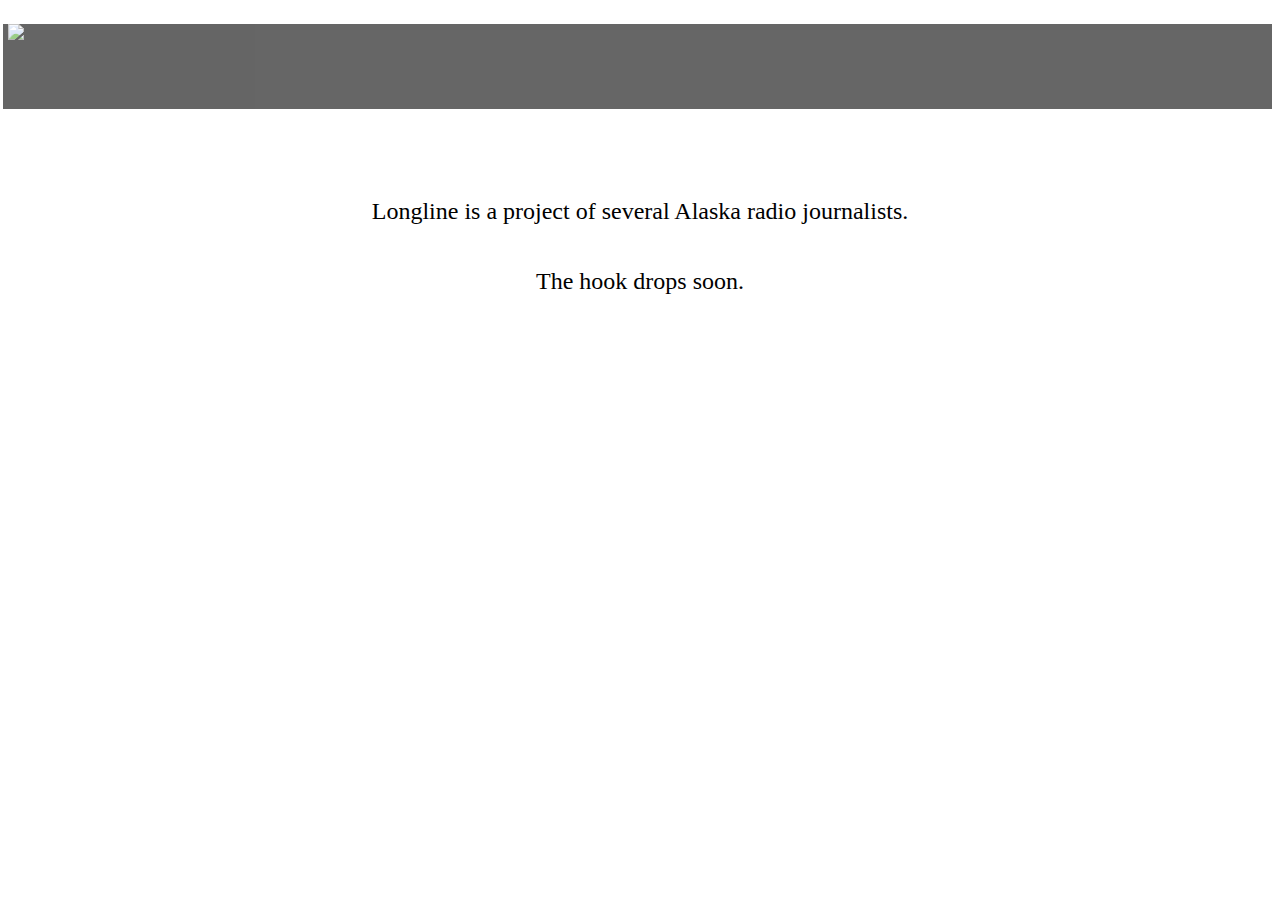
==== index.html @ d4c96df1 "added graphic and style.css" ====
<!doctype html>

<html lang="en">
<head>
  <meta charset="utf-8">

  <title>Longline</title>
  <meta name="description" content="Longline Podcast">
  <meta name="author" content="">


  <!--[if lt IE 9]>
    <script src="https://cdnjs.cloudflare.com/ajax/libs/html5shiv/3.7.3/html5shiv.js"></script>
  <![endif]-->

  <link rel="stylesheet" href="css/style.css">

</head>

<body>

<div id="top"><img class="longline" src="https://dl.dropboxusercontent.com/u/53945410/Small_crimson_black_down_adjust.png">
</div>


	<p class="normal", style="text-align:center; padding-top:100px"><br><br>
		Longline is a project of several Alaska radio journalists. <br><br>
		The hook drops soon.
	</p>
</body>
</html>
---- css/style.css ----
a:hover {
    color: red;
    text-decoration: underline;
}

a {
  color: #000000;
  text-decoration: none;
  
}

#top {
  background-color: #000000;
  padding: 0px 0px 5px 5px;
  opacity: .6;
  float:right;
  width: 100%;
}

.longline {
  max-width: 100%;
  height: 80px;
  margin:auto;
  display:block;
}

#title-area {
  max-width:100%;
}

#title-image {
  max-width: 100%;
  margin-top: -400px;
}

.head {
  font-family: 'Alfa Slab One', sans-serif;
  color: #000000;
  font-size: 8em;
  font-weight: 500;
  text-align: right;
  padding: 80px 10px 0px 80px;
  position: absolute;
  max-width: 100%;
}

#play{
 
   font-family: "Crimson Text", serif;
  max-width: 55%;
  font-weight: 600;
  font-size: 16px;
  text-align: right;
  margin:auto;
}
.normal {
  font-family: "Crimson Text", serif;
  max-width: 55%;
  font-size: 24px;
  text-align: left;
  line-height: 35px;
  margin-left: auto;
    margin-right: auto;
}


#title-center {
  font-family: 'Martel', sans-serif;
  color: #484848;
  font-size: 30px;
  text-align: left;
  padding: 0px 300px 0px 300px;
}

#headtrans {
  font-family: 'Martel', sans-serif;
  color: #484848;
  font-size: 99px;
  text-align: left;
  padding: 0px 400px 0px 0px;
}

.datimg {
  display: block;
  margin: auto;
  width: 100%;
}

div.quote {
  padding: 20px 100px 20px 100px;
  background-color: #000000;
  text-align: center;
}

.pull {
  font-family: 'Martel', sans-serif;
  font-size: 59px;
  text-align: left;
  padding: 0px 0px 0px 0px;
}

#pull-dark {
  color: #FFFFFF;
}

;
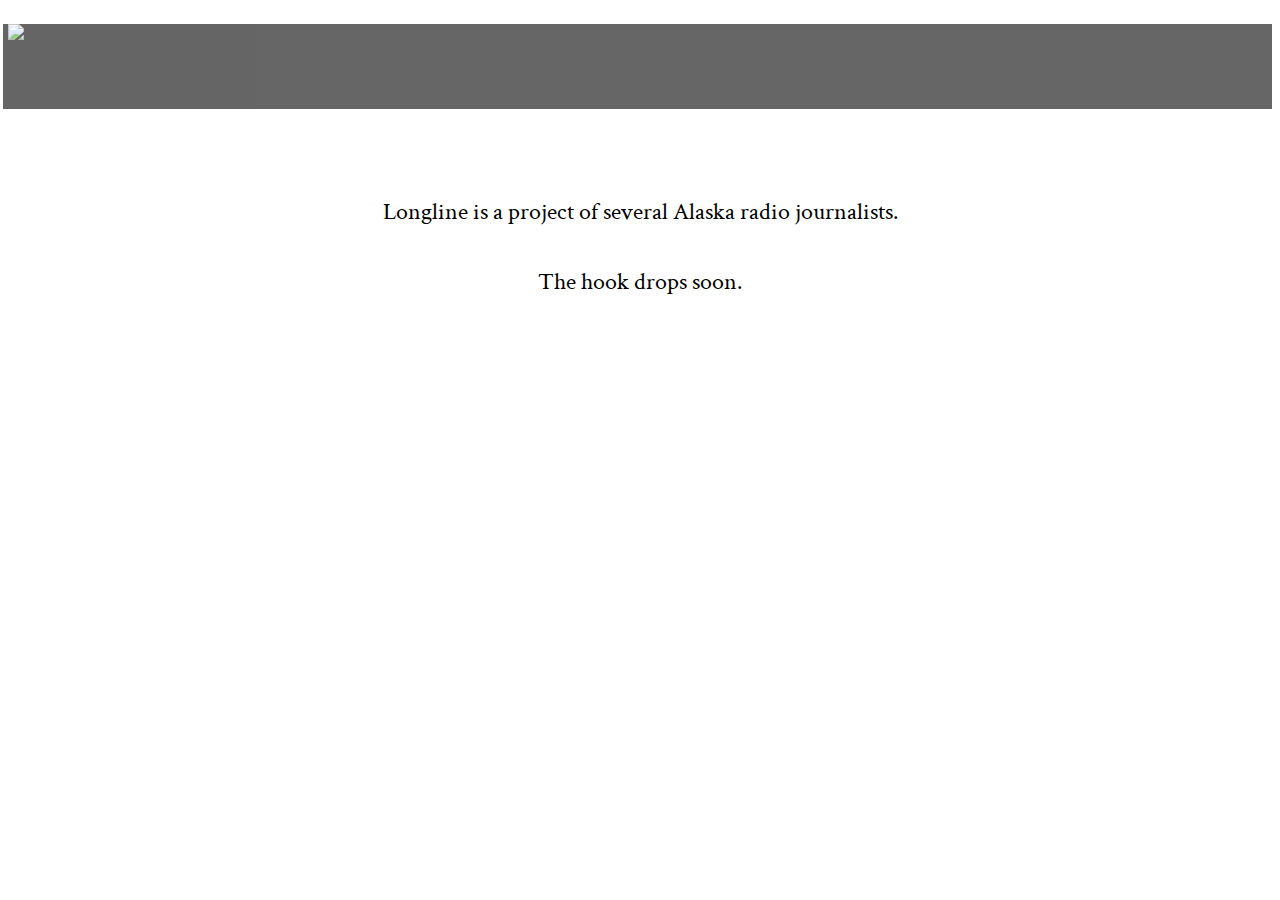
==== commit 1c6564cc: "added google font style links" ====
--- a/index.html
+++ b/index.html
@@ -14,7 +14,9 @@
   <![endif]-->
 
   <link rel="stylesheet" href="css/style.css">
-
+  <link rel='stylesheet prefetch' href='https://fonts.googleapis.com/css?family=Crimson+Text|Suez+One"rel="stylesheet'>
+<link rel='stylesheet prefetch' href='https://fonts.googleapis.com/css?family=Martel:900'>
+<link rel='stylesheet prefetch' href='https://fonts.googleapis.com/css?family=Alfa+Slab+One'>
 </head>
 
 <body>
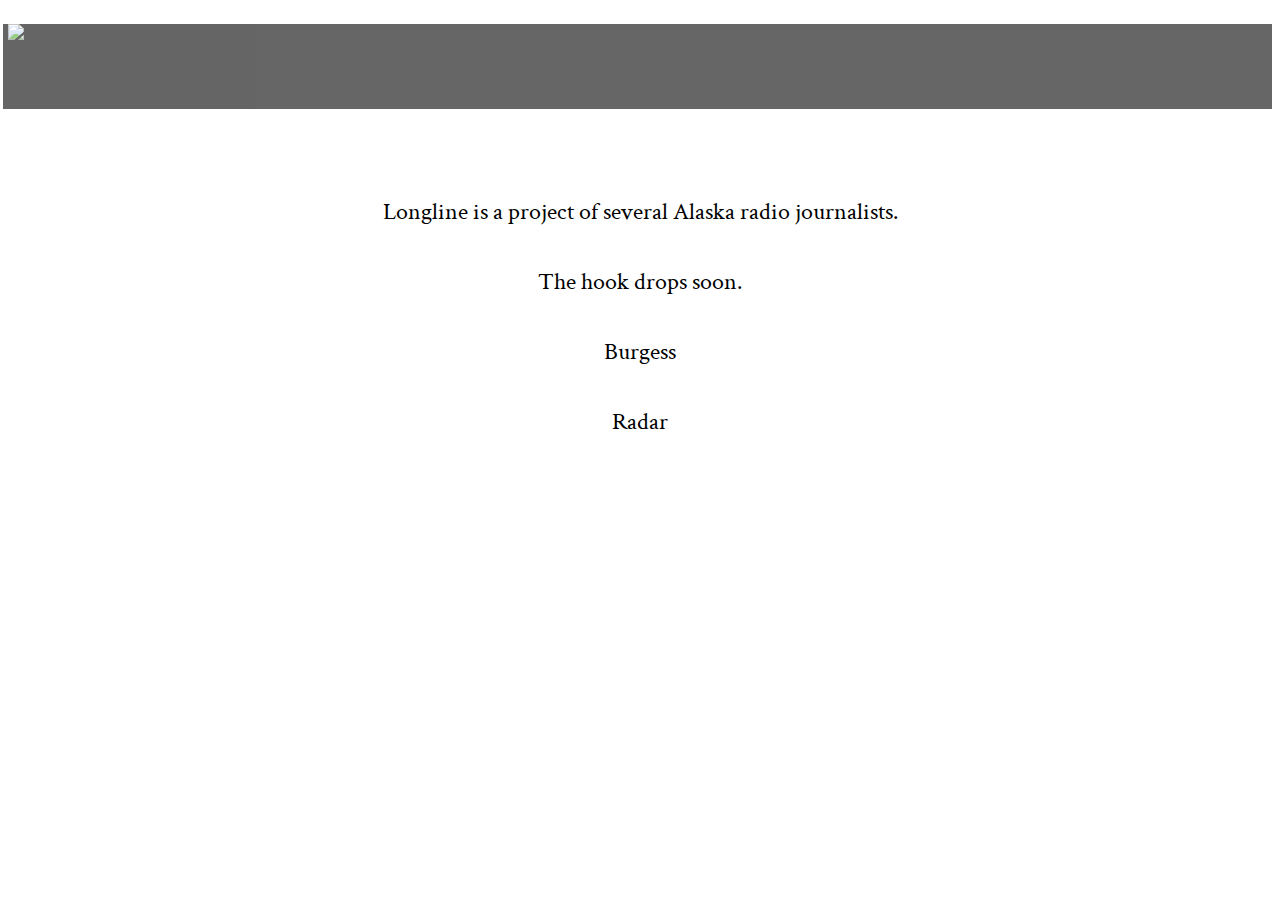
==== commit 4c646079: "updated links to folders" ====
--- a/index.html
+++ b/index.html
@@ -27,7 +27,8 @@
 
 	<p class="normal", style="text-align:center; padding-top:100px"><br><br>
 		Longline is a project of several Alaska radio journalists. <br><br>
-		The hook drops soon.
+		The hook drops soon. <br> <br><a href=/burgess/index.html>Burgess</a> <br><br>
+    <a href="/radar/index.html">Radar</a>
 	</p>
 </body>
 </html>--- a/css/style.css
+++ b/css/style.css
@@ -56,7 +56,7 @@
 .normal {
   font-family: "Crimson Text", serif;
   max-width: 55%;
-  font-size: 24px;
+  font-size: 150%;
   text-align: left;
   line-height: 35px;
   margin-left: auto;
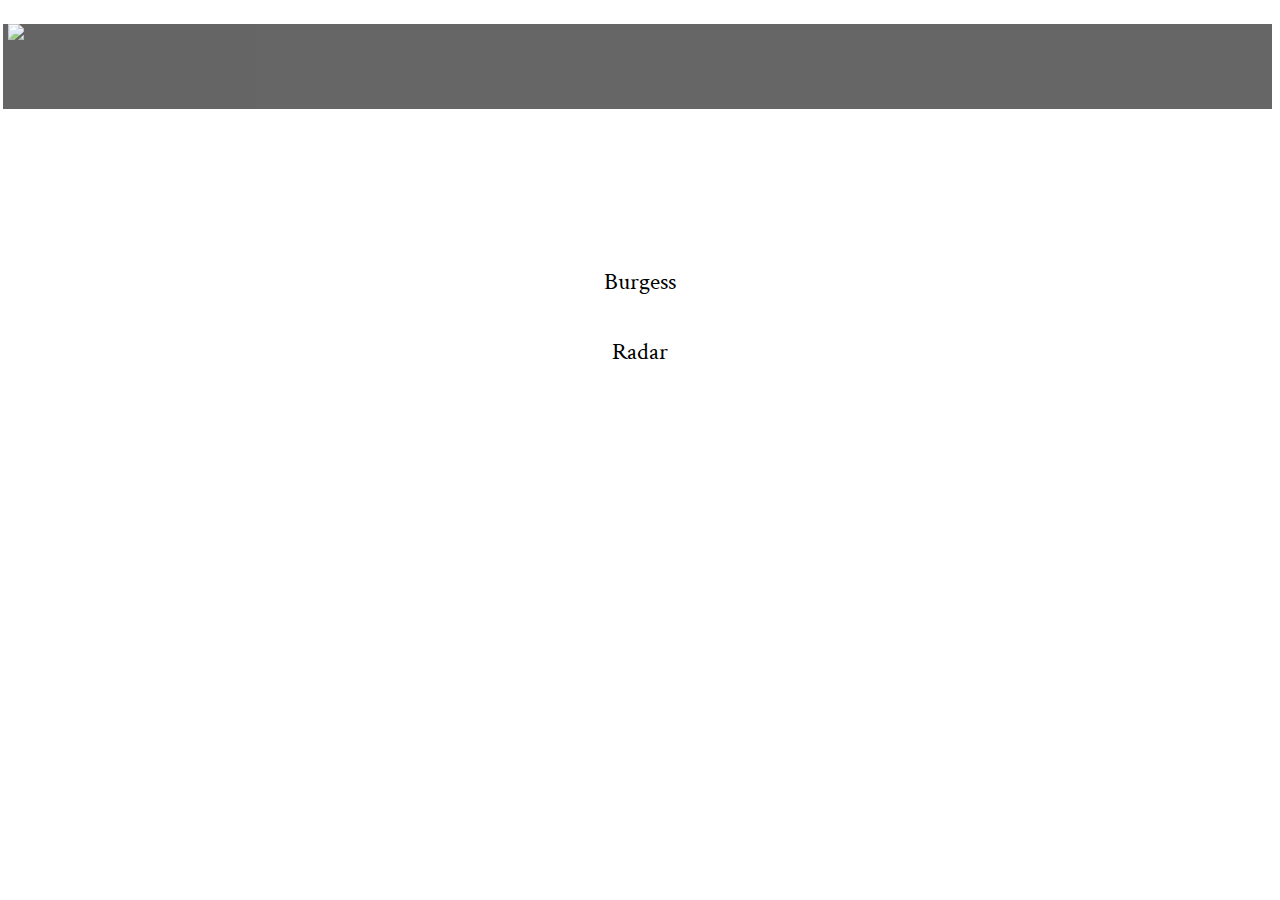
==== commit a6b42dad: "updated" ====
--- a/index.html
+++ b/index.html
@@ -26,8 +26,7 @@
 
 
 	<p class="normal", style="text-align:center; padding-top:100px"><br><br>
-		Longline is a project of several Alaska radio journalists. <br><br>
-		The hook drops soon. <br> <br><a href=/burgess/index.html>Burgess</a> <br><br>
+	 <br> <br><a href=/burgess/index.html>Burgess</a> <br><br>
     <a href="/radar/index.html">Radar</a>
 	</p>
 </body>
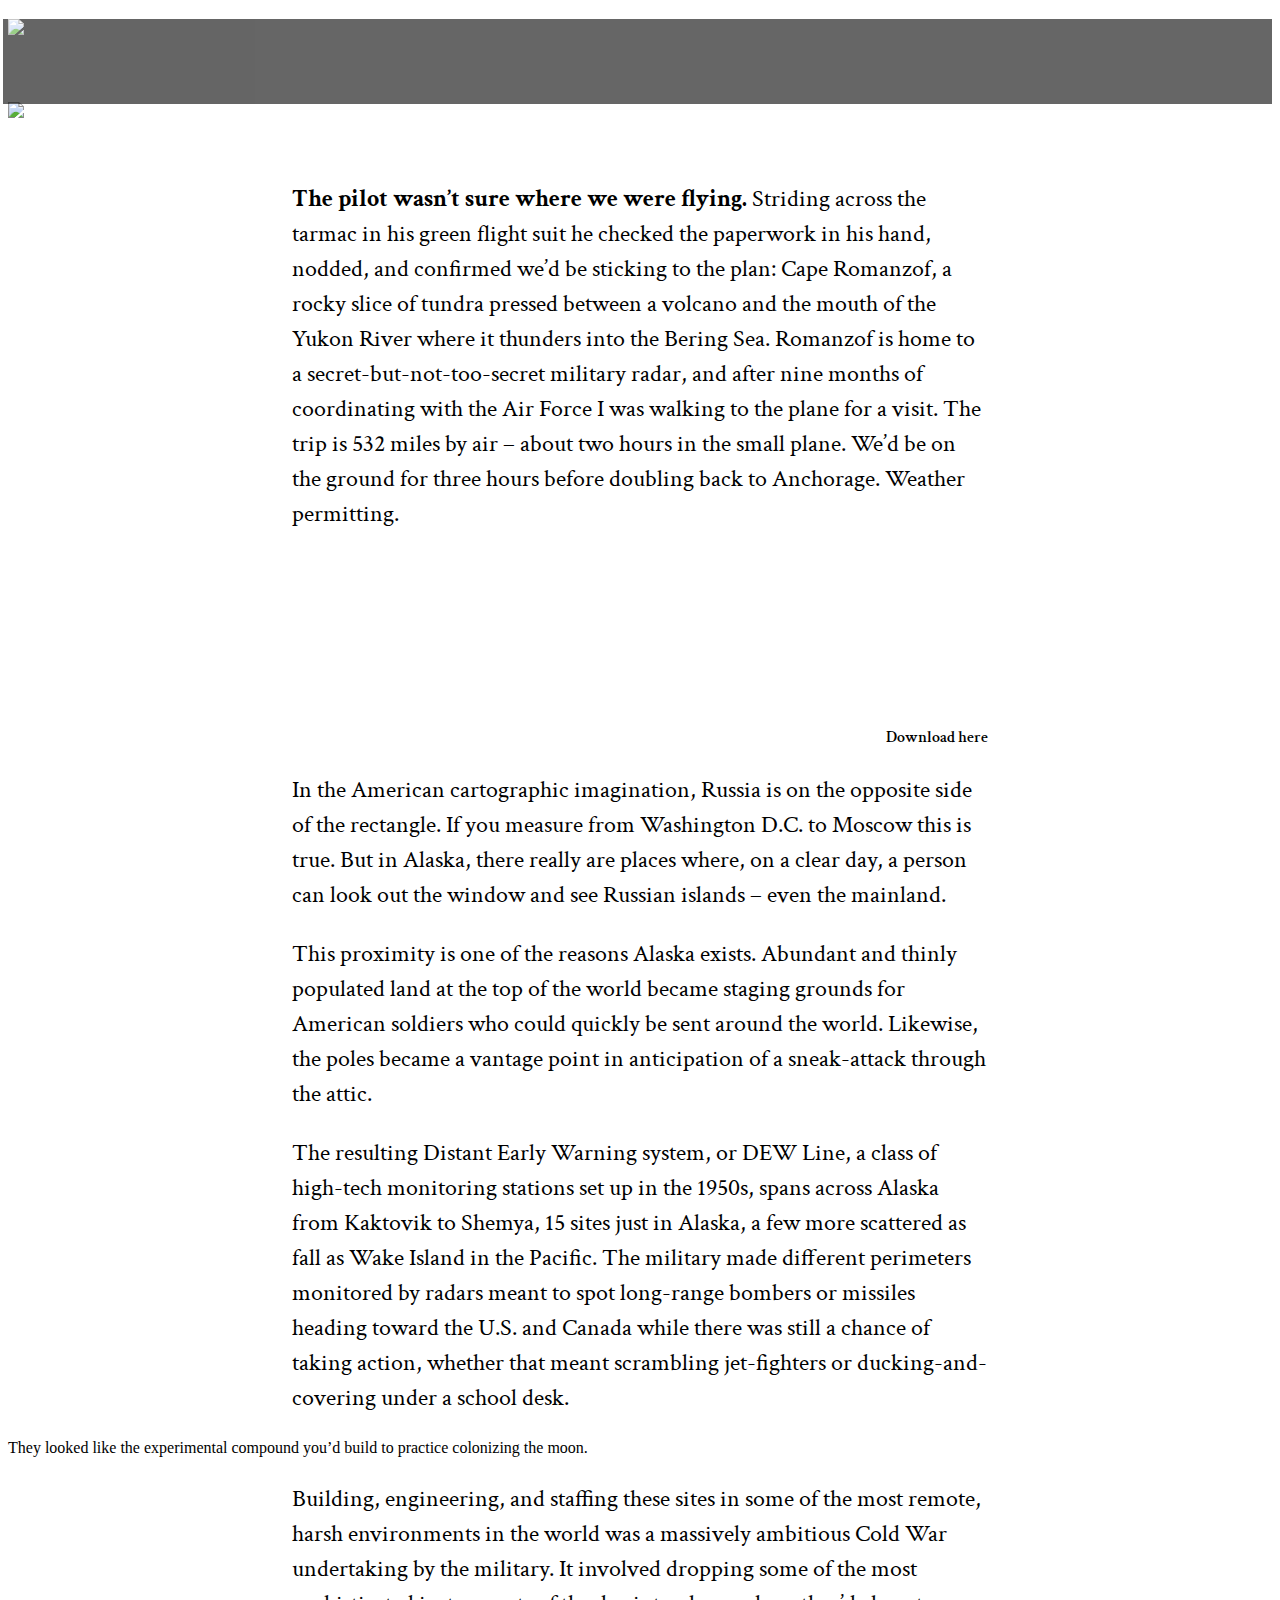
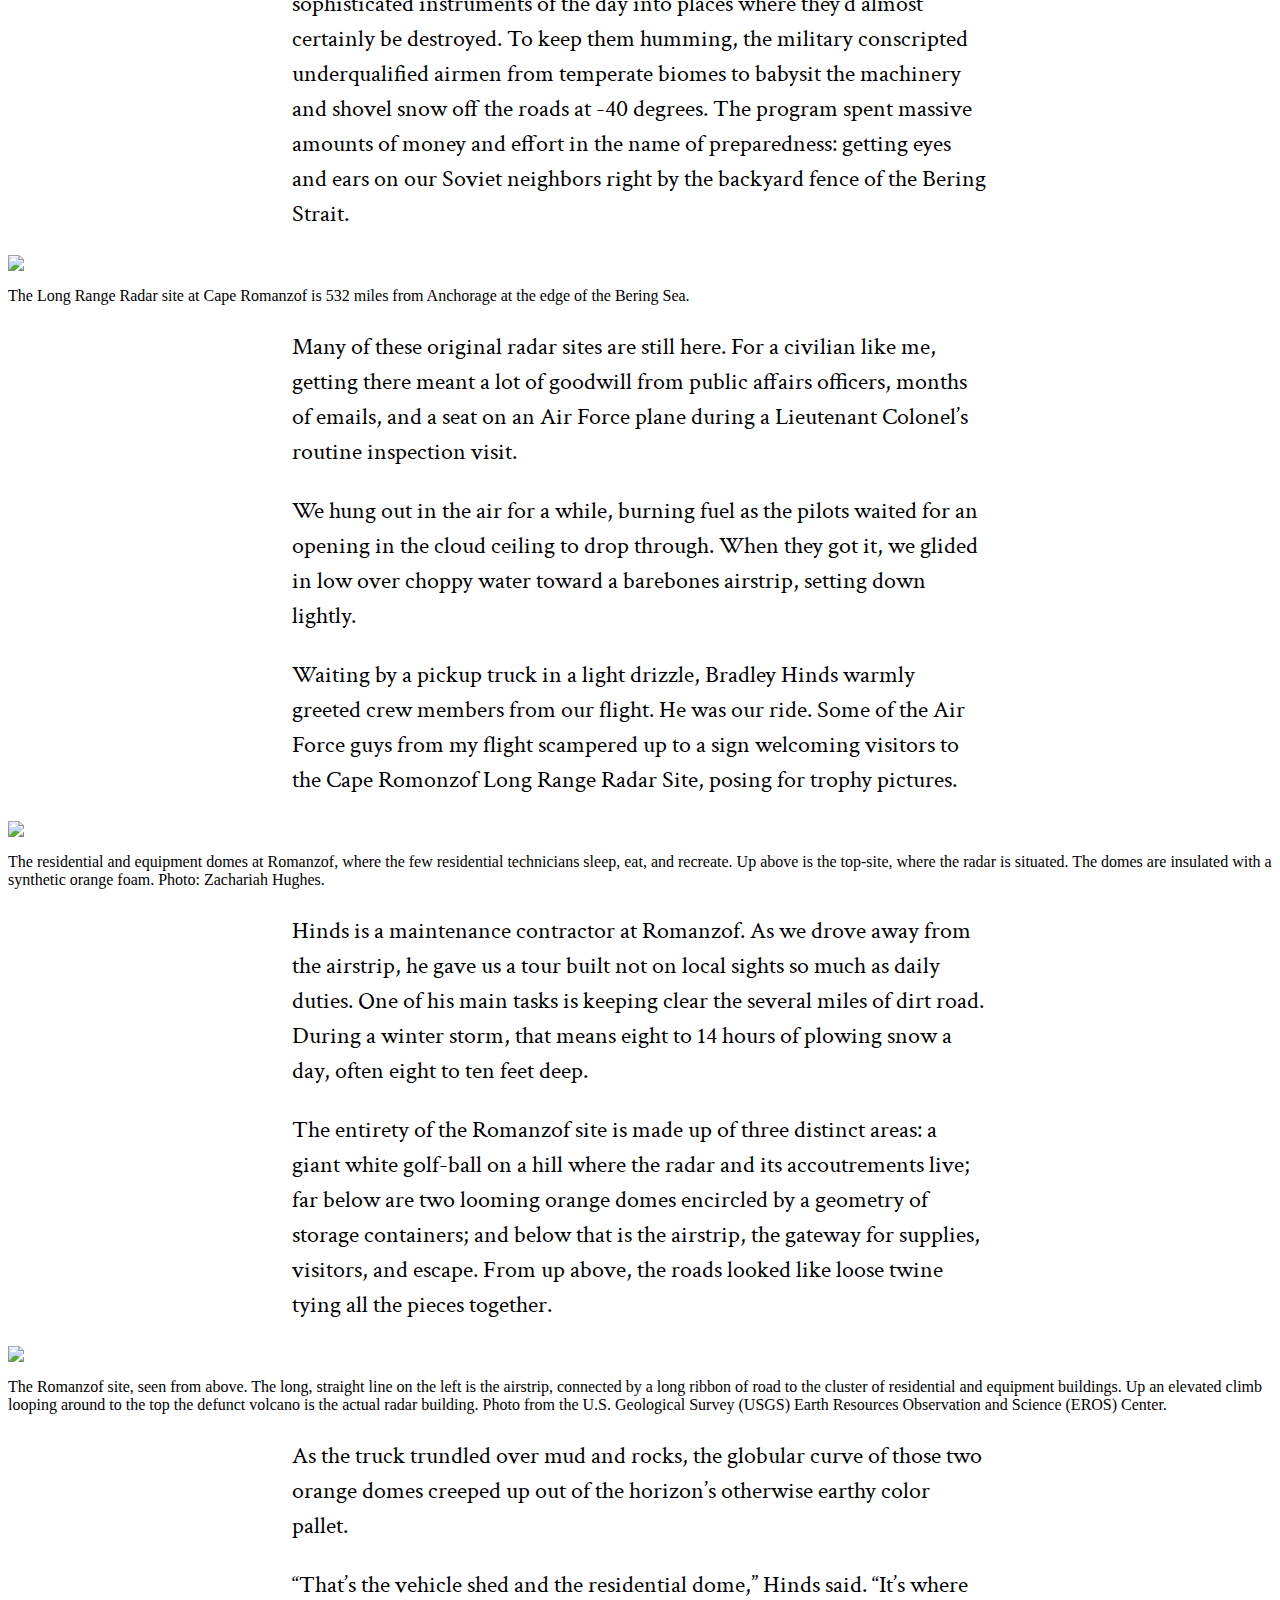
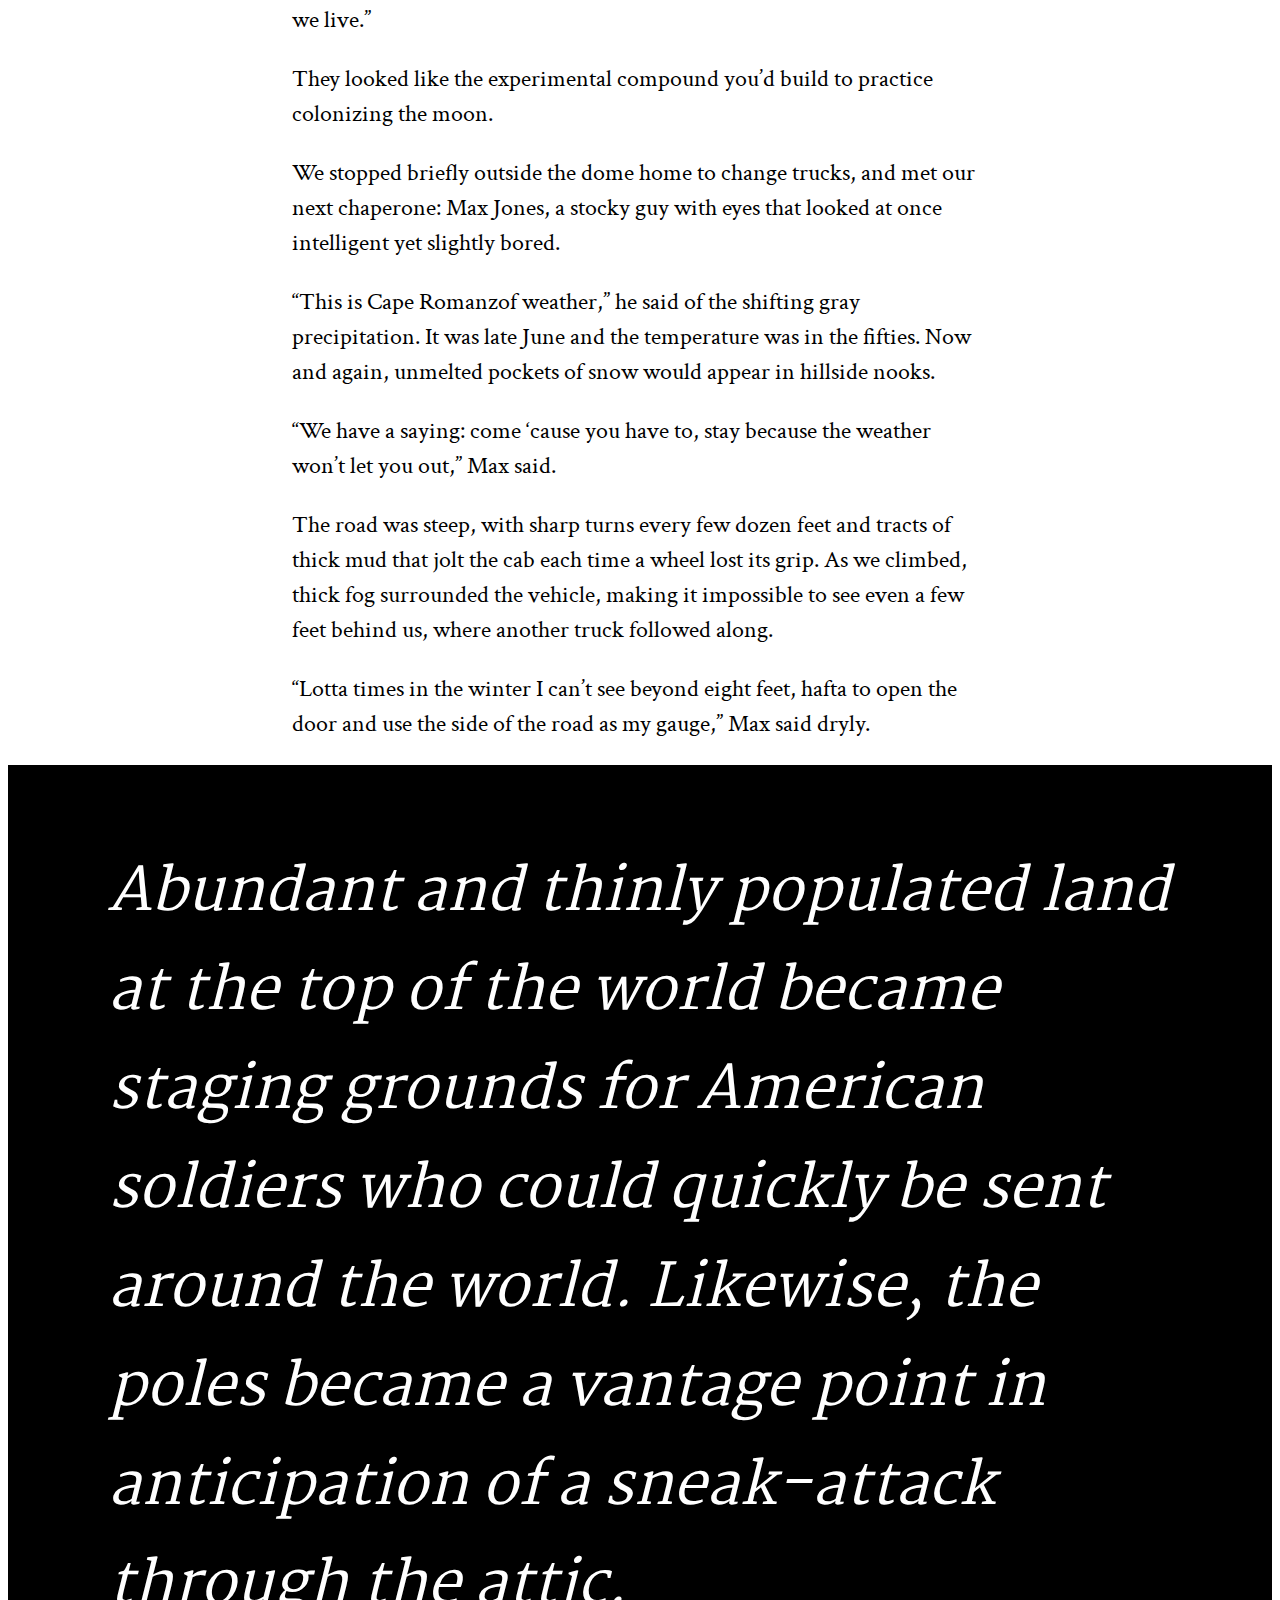
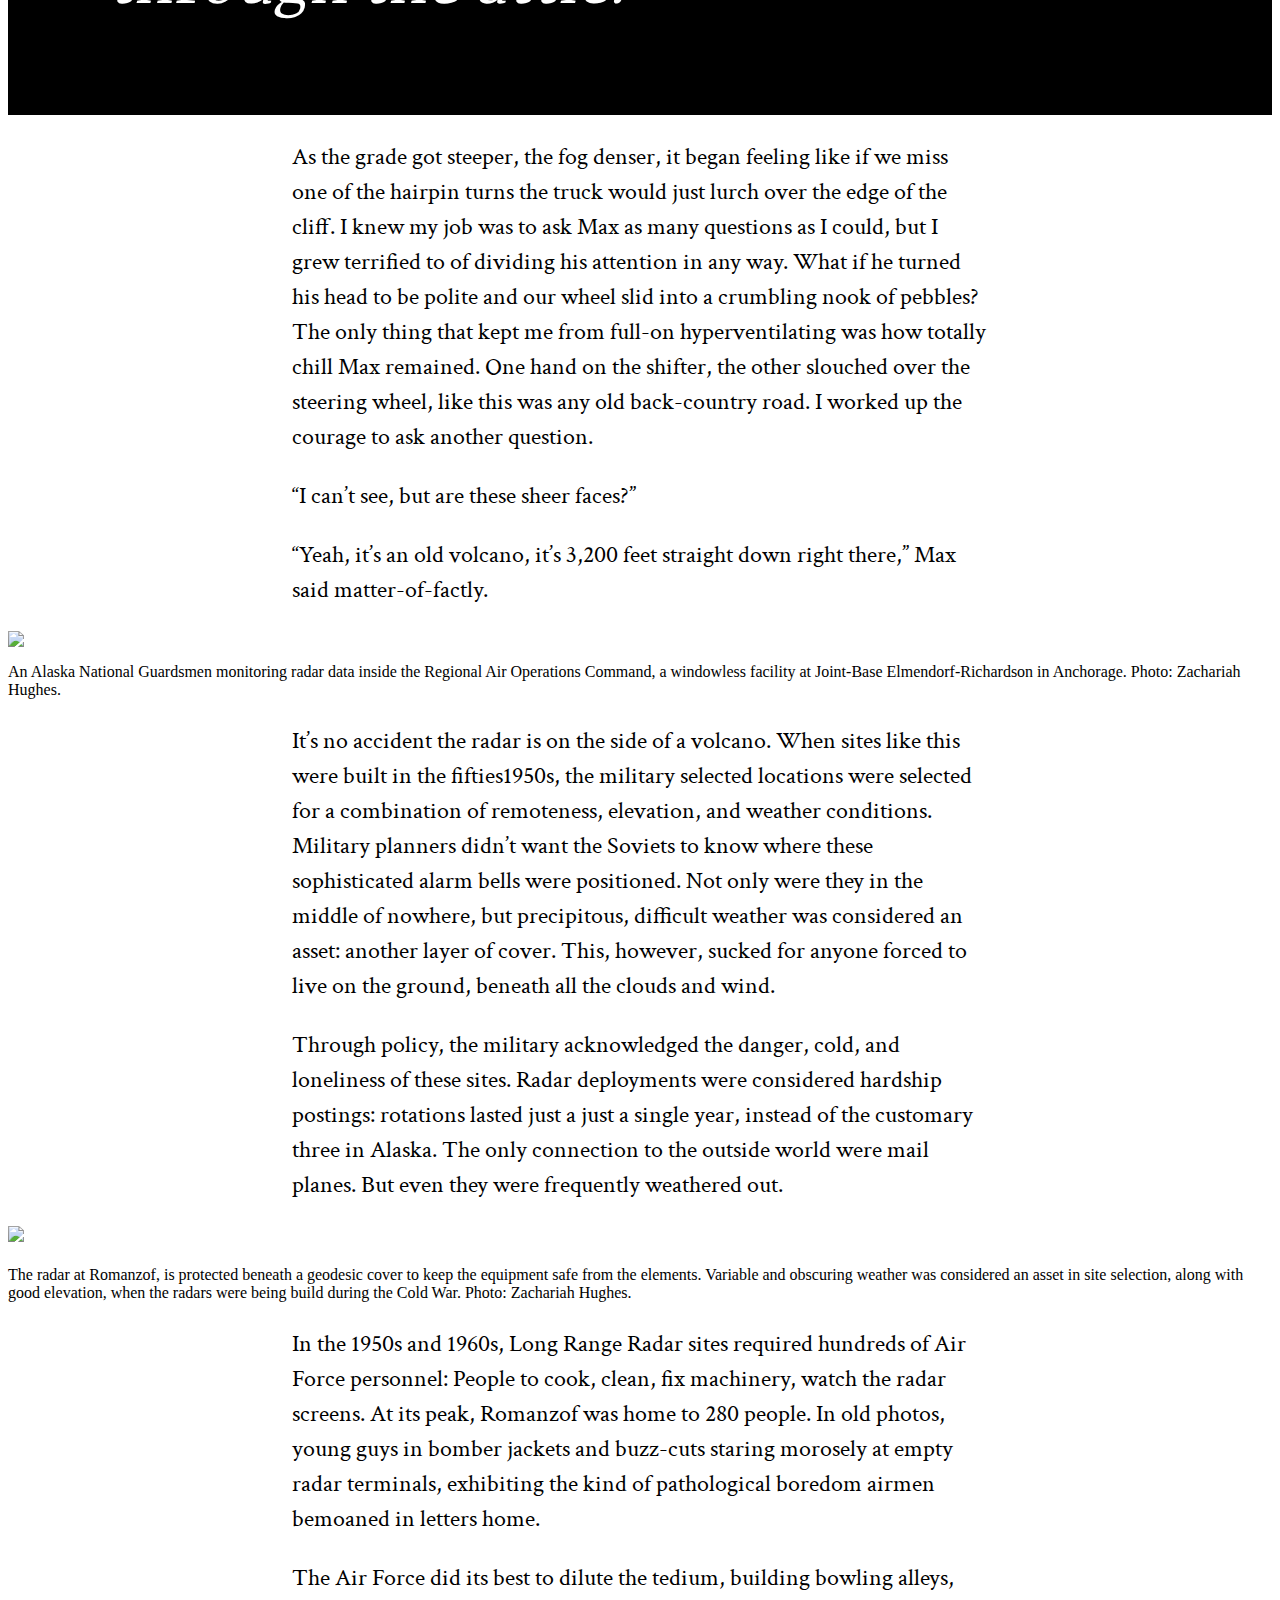
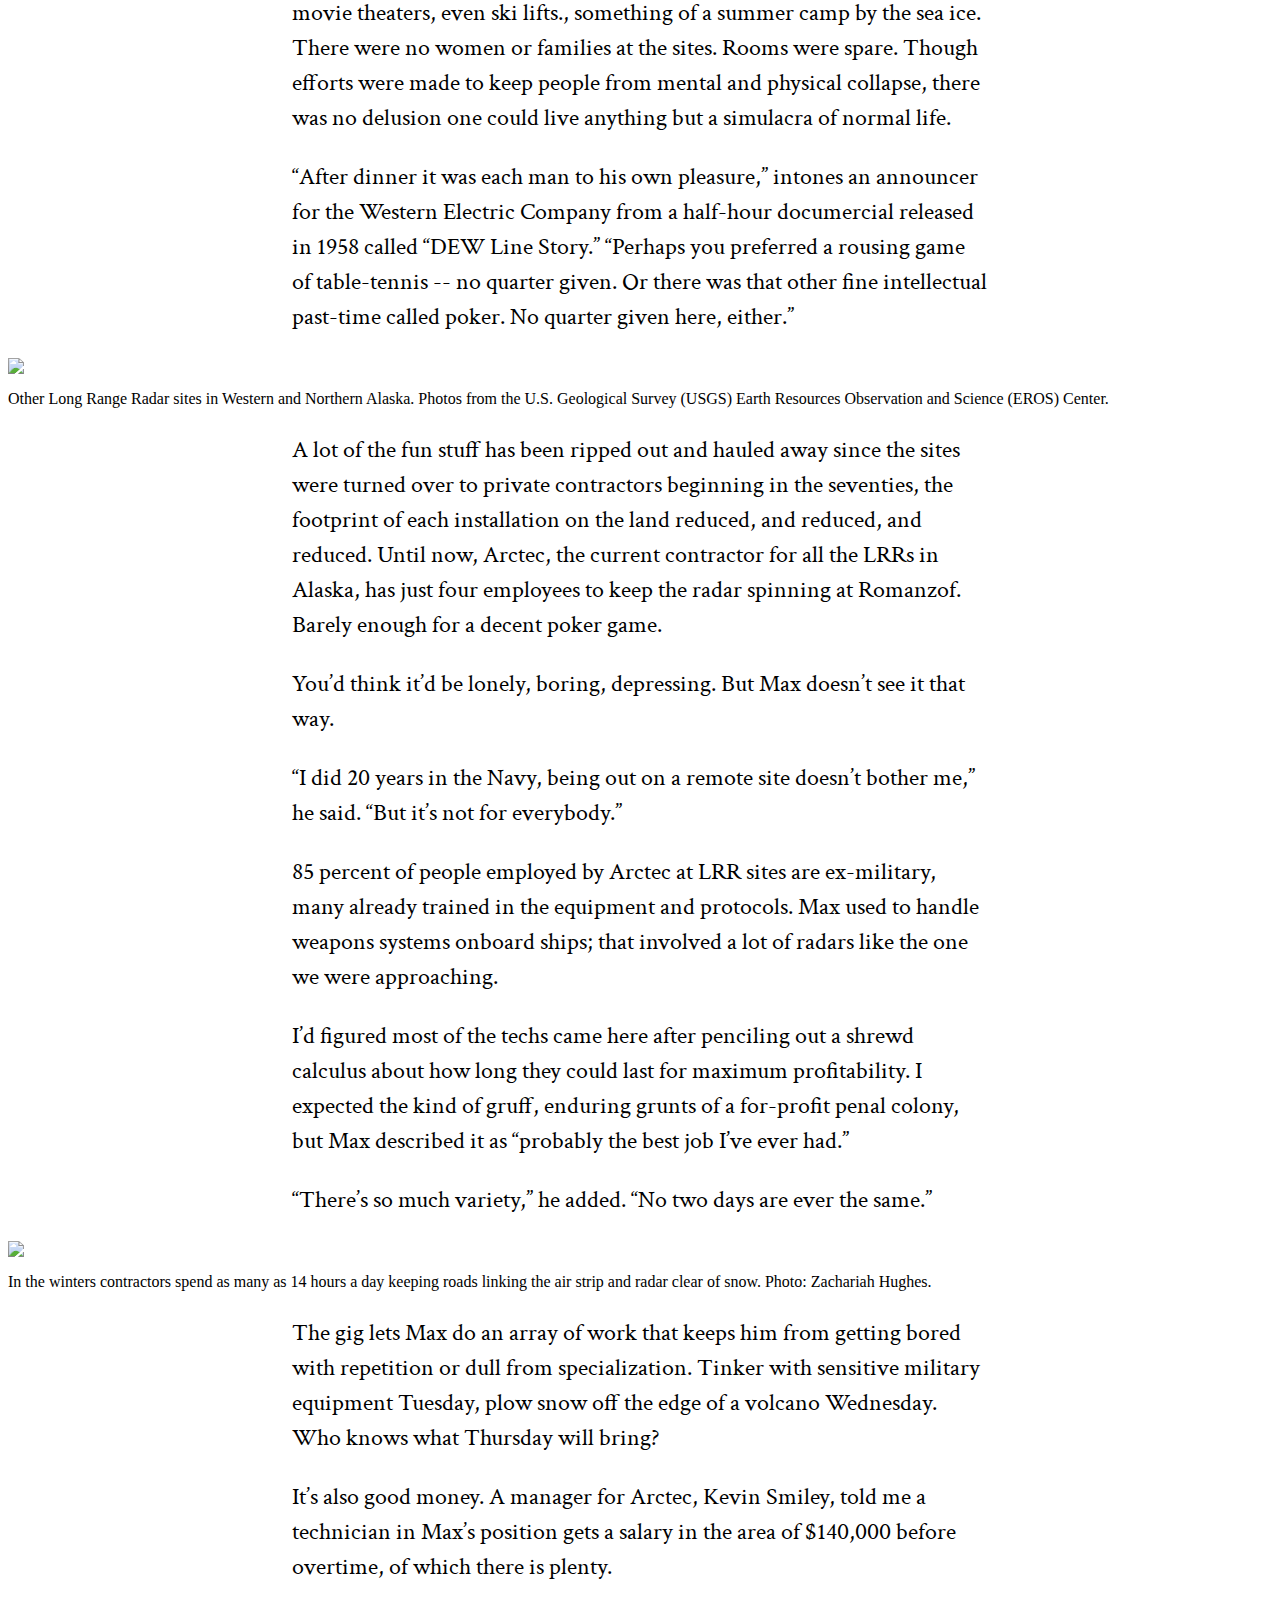
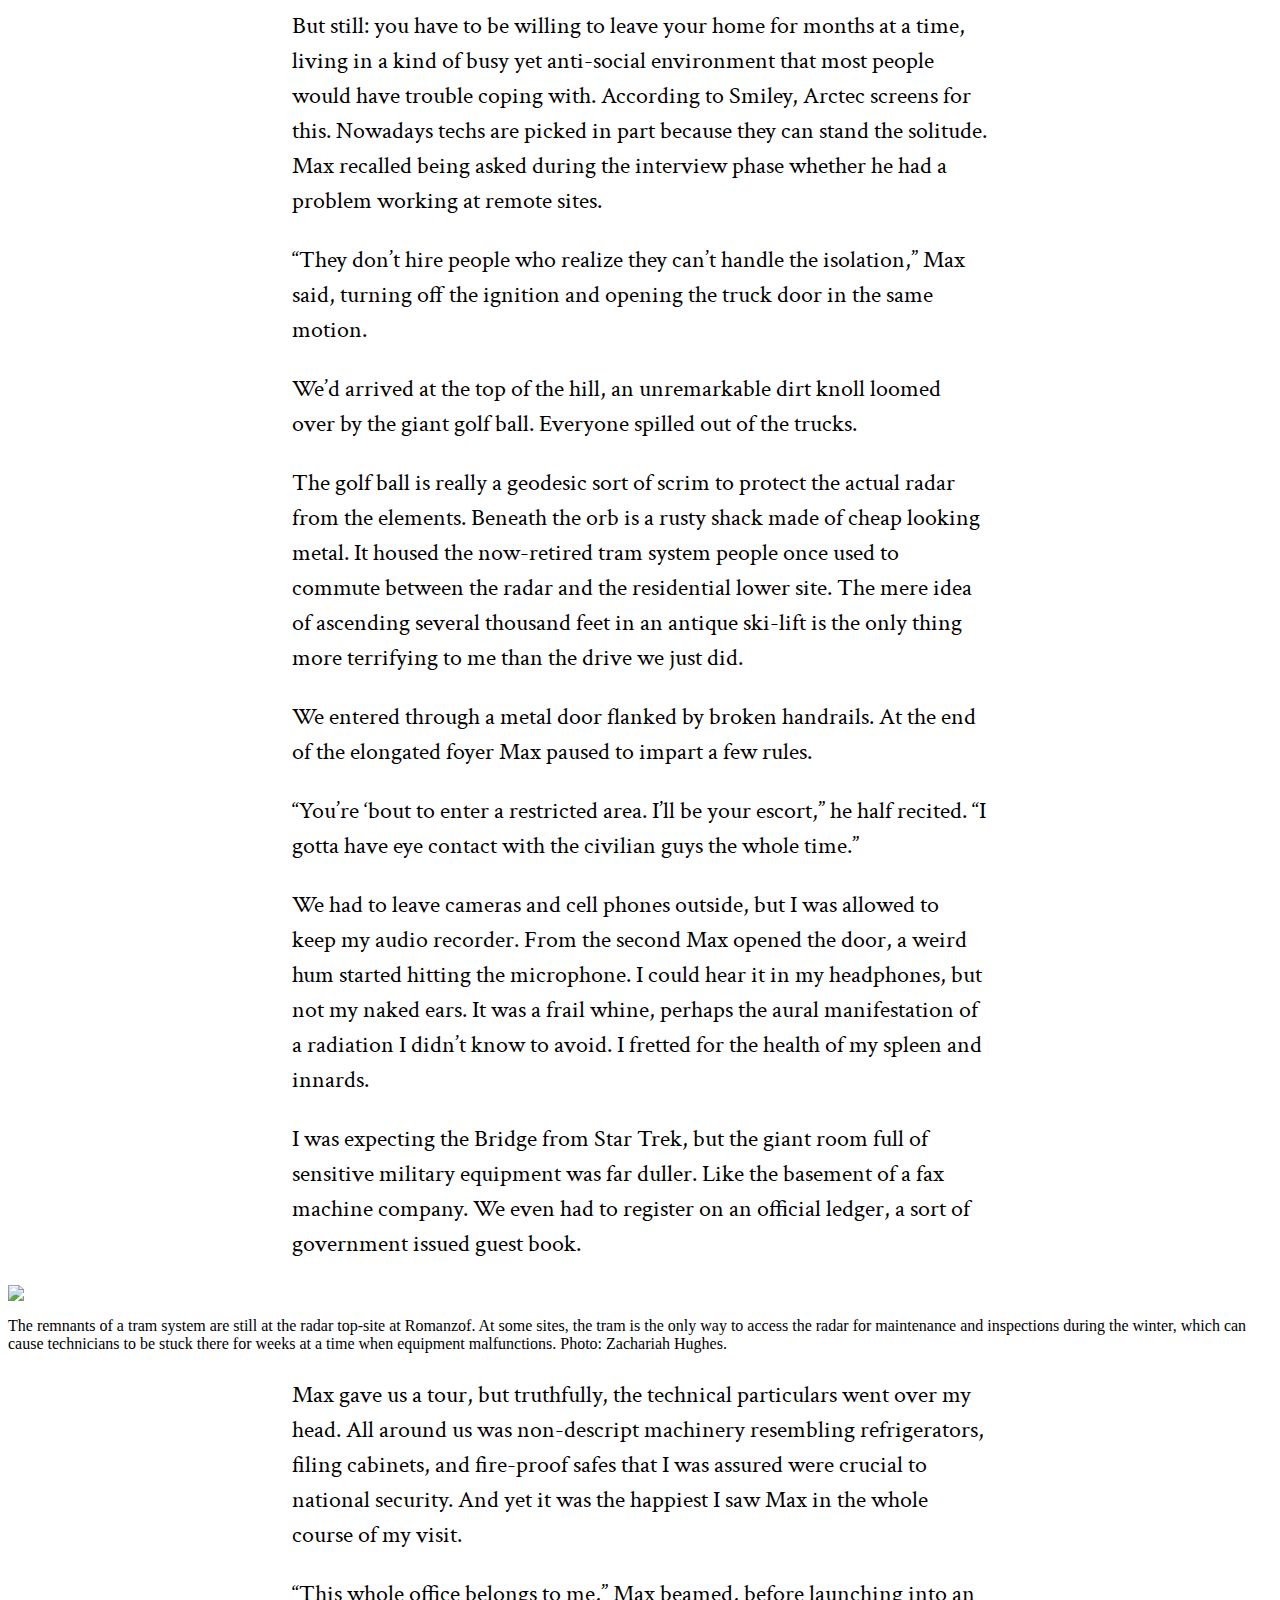
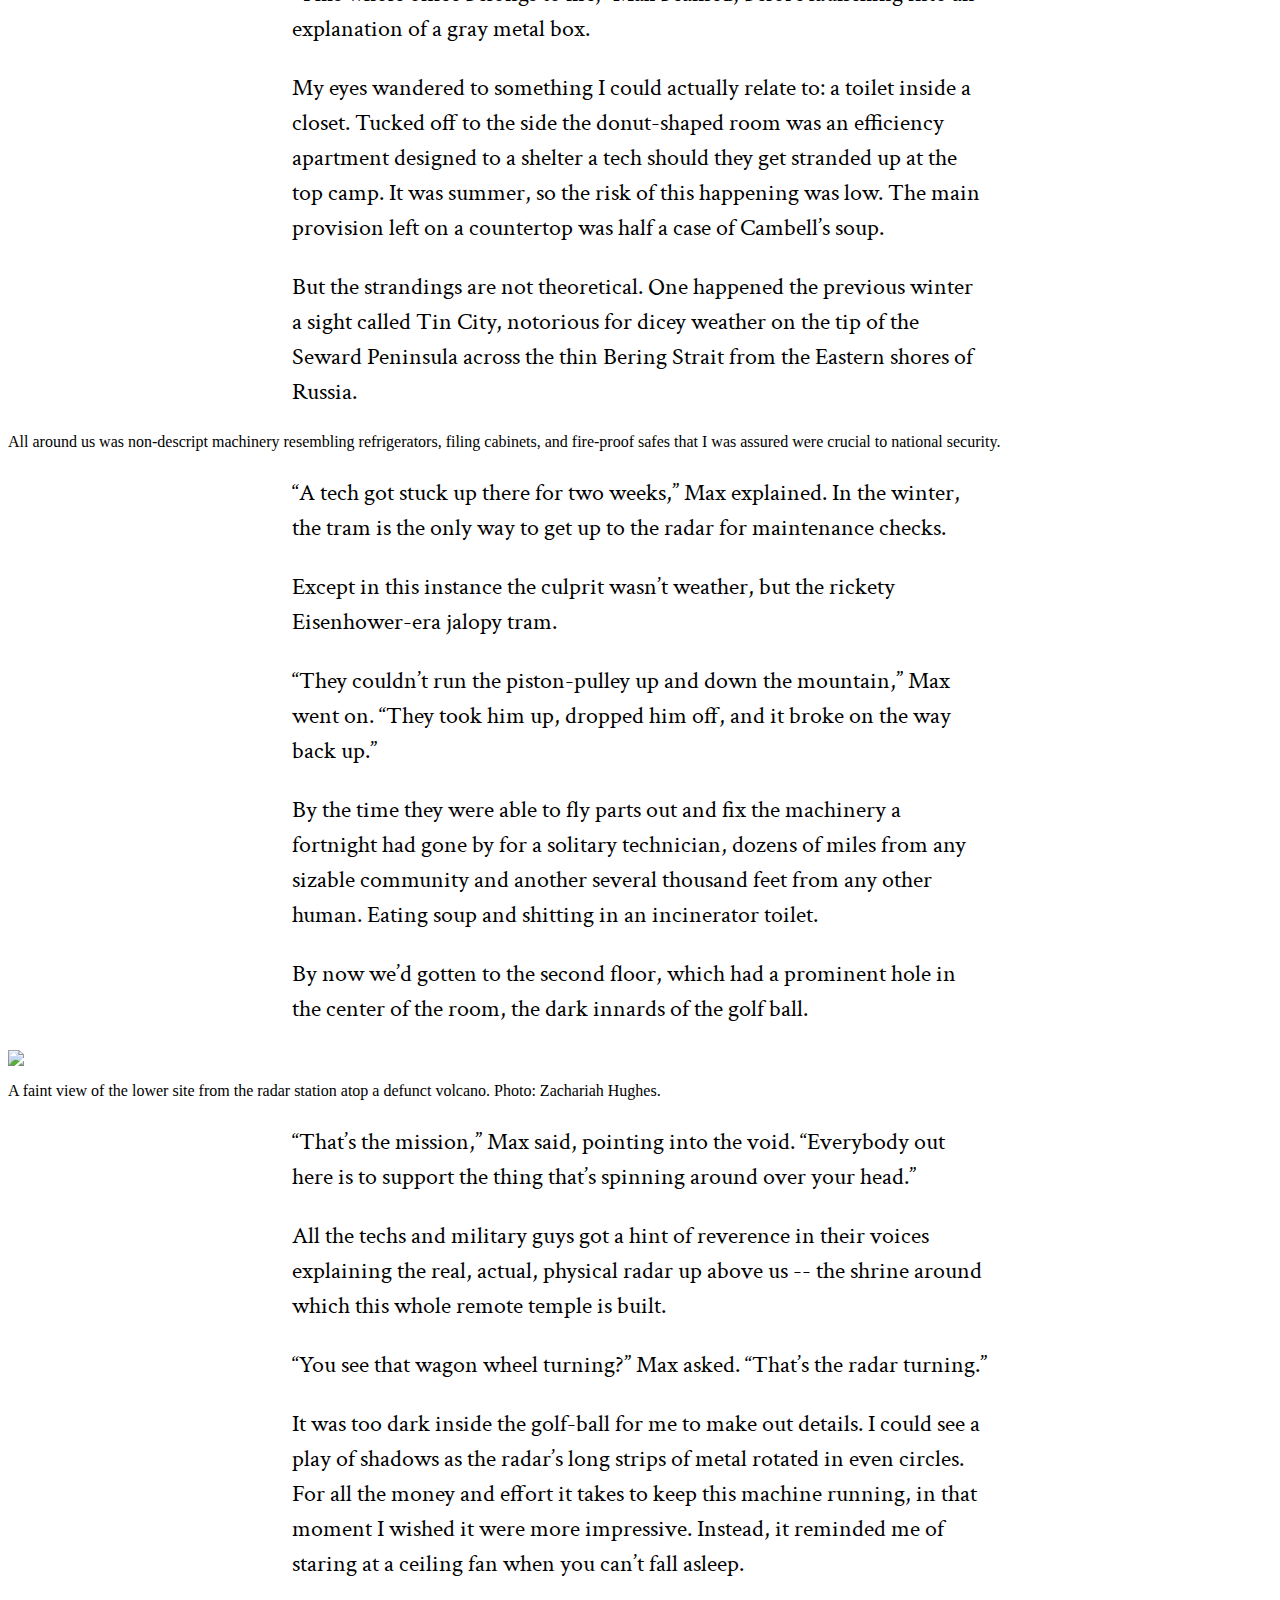
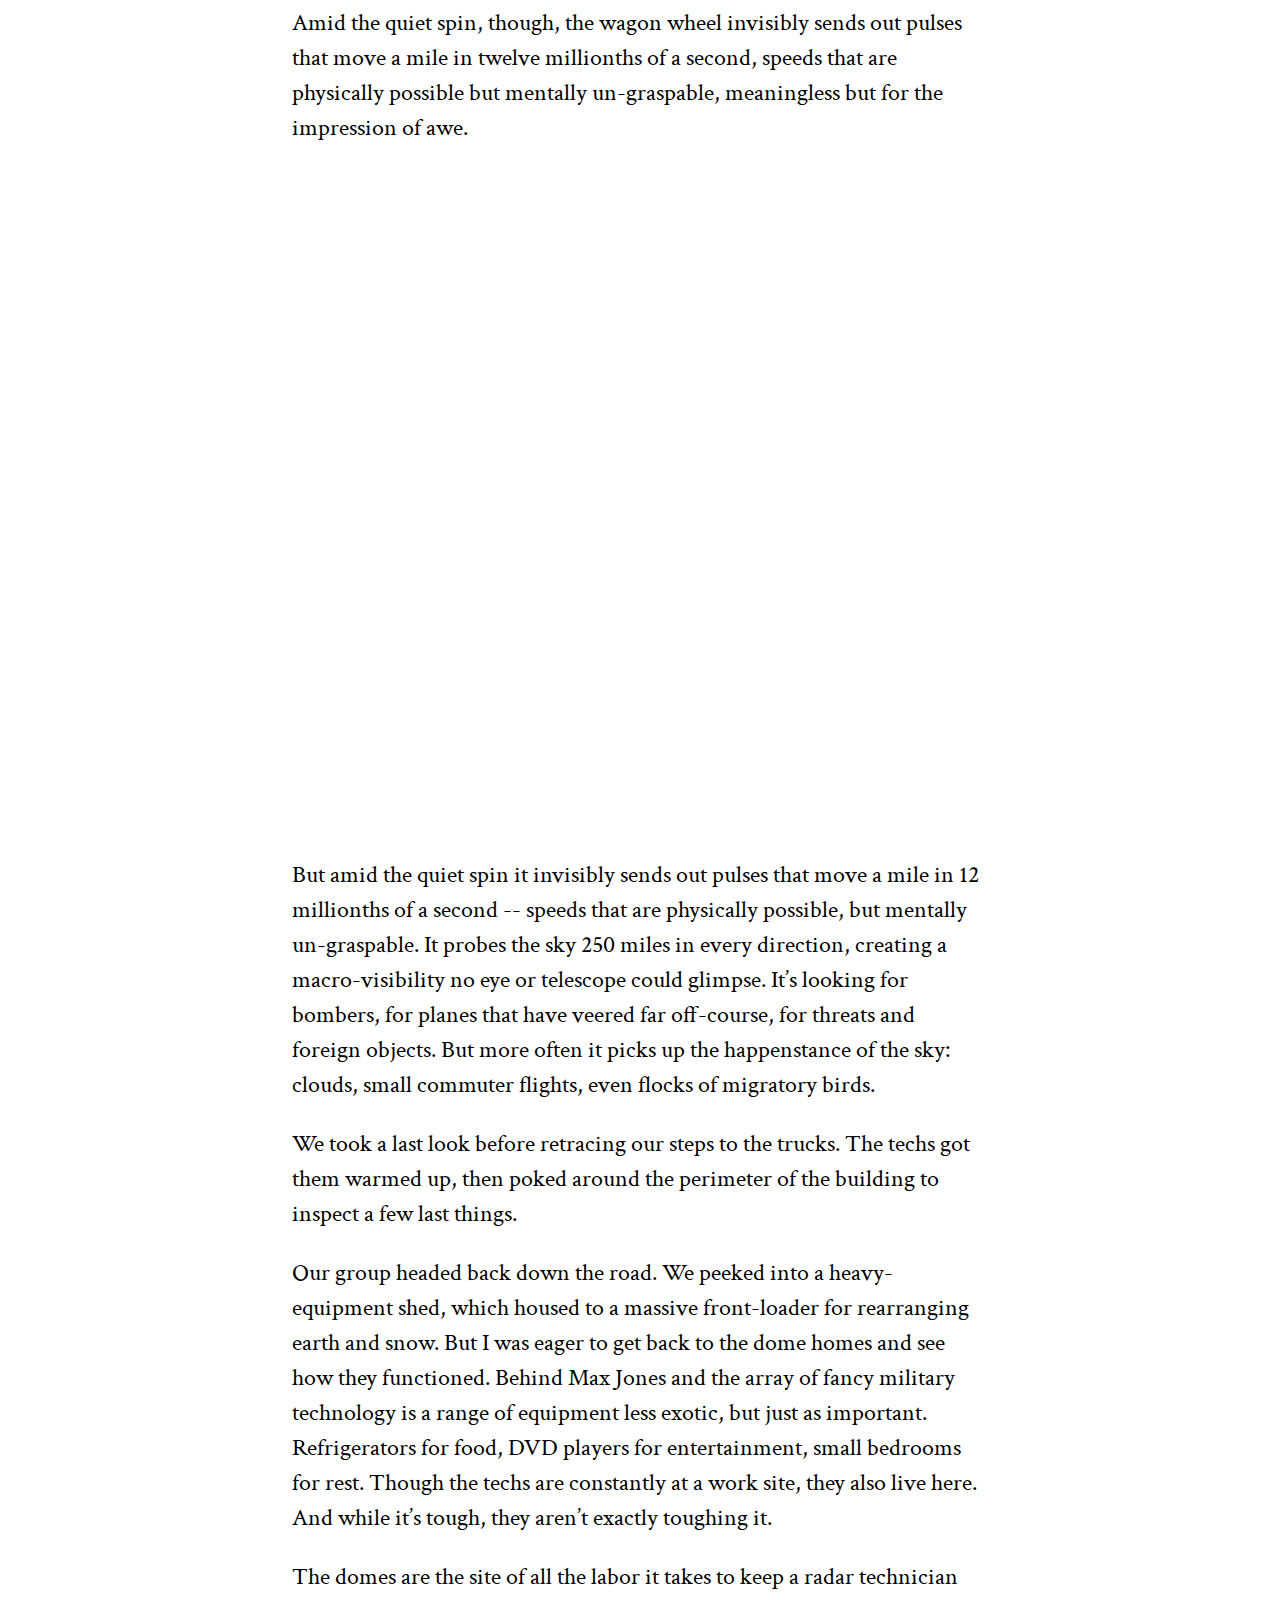
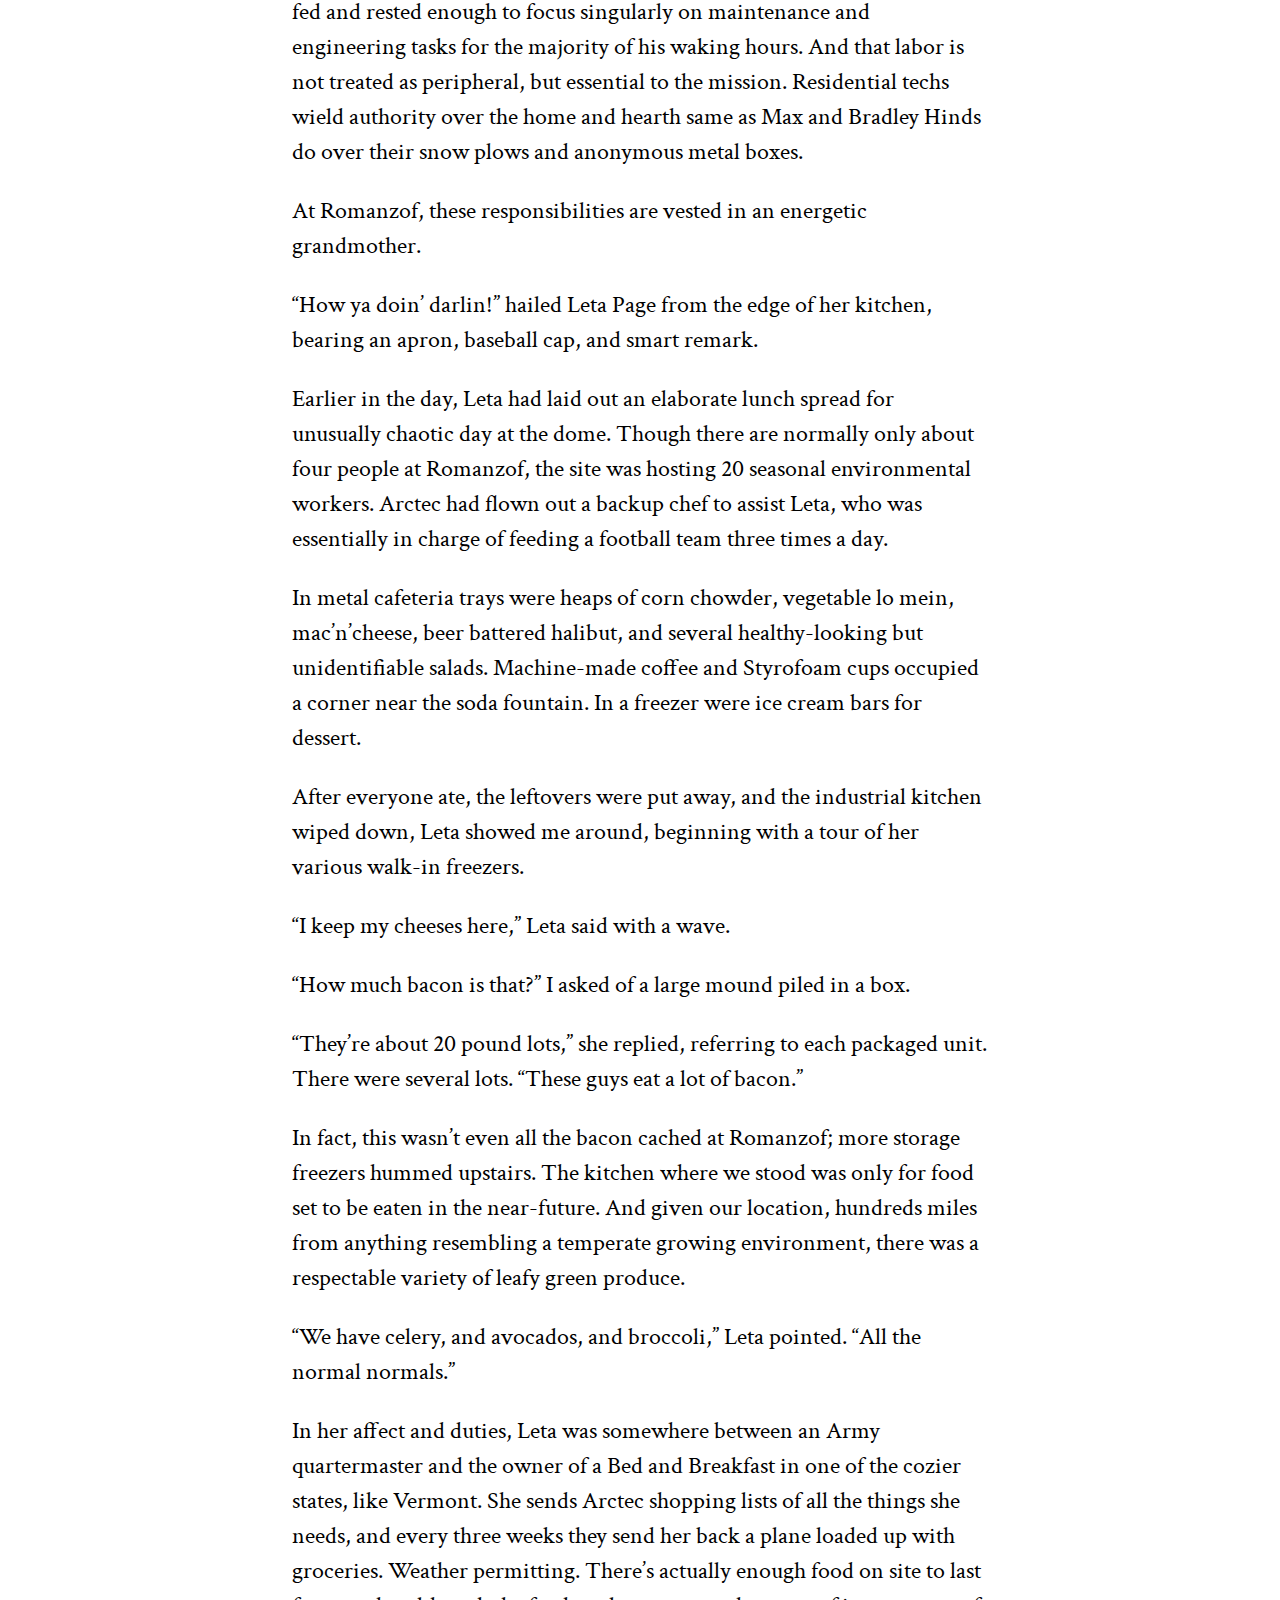
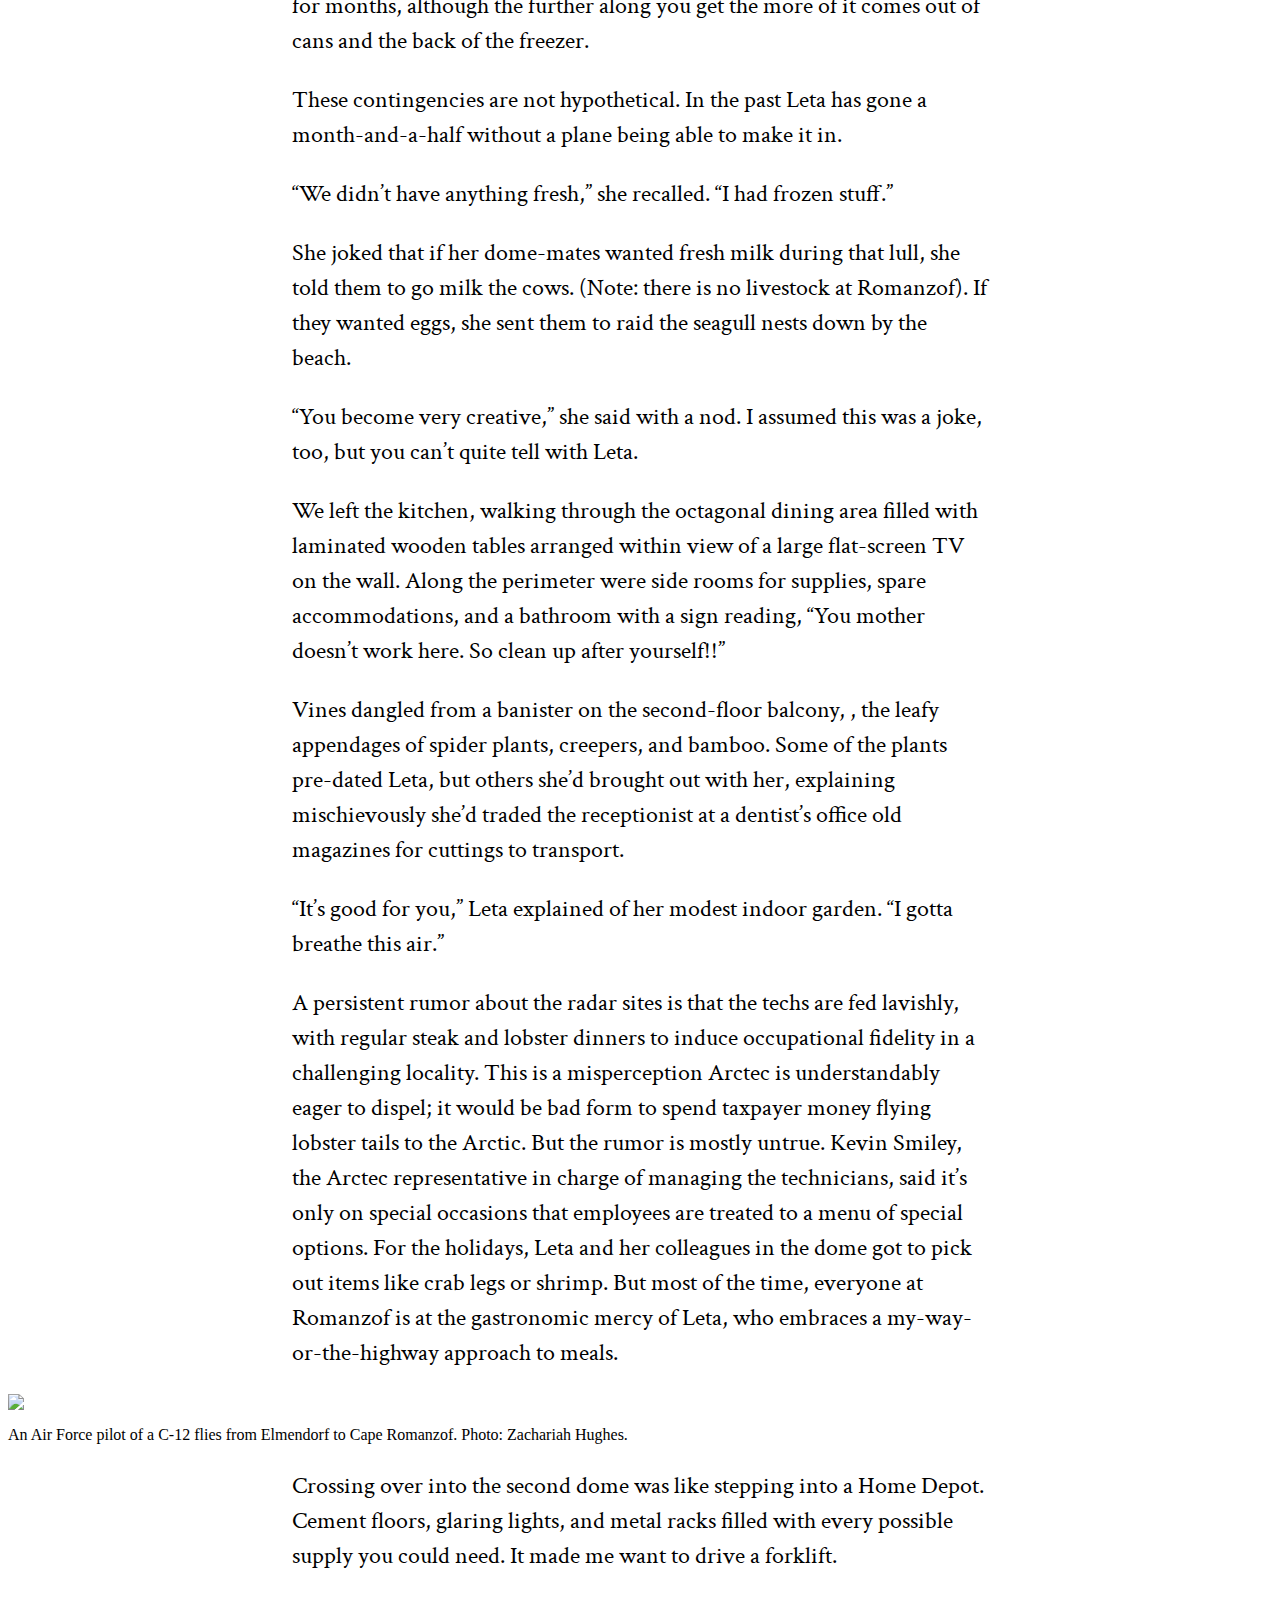
==== commit 77bd646f: "Add files via upload" ====
--- a/index.html
+++ b/index.html
@@ -1,33 +1,382 @@
-<!doctype html>
-
-<html lang="en">
+<!DOCTYPE html>
+<html >
 <head>
-  <meta charset="utf-8">
-
-  <title>Longline</title>
-  <meta name="description" content="Longline Podcast">
-  <meta name="author" content="">
-
-
-  <!--[if lt IE 9]>
-    <script src="https://cdnjs.cloudflare.com/ajax/libs/html5shiv/3.7.3/html5shiv.js"></script>
-  <![endif]-->
-
-  <link rel="stylesheet" href="css/style.css">
+  <meta charset="UTF-8">
+  <title>index</title>
+  
+  
   <link rel='stylesheet prefetch' href='https://fonts.googleapis.com/css?family=Crimson+Text|Suez+One"rel="stylesheet'>
 <link rel='stylesheet prefetch' href='https://fonts.googleapis.com/css?family=Martel:900'>
 <link rel='stylesheet prefetch' href='https://fonts.googleapis.com/css?family=Alfa+Slab+One'>
+
+      <link rel="stylesheet" href="css/style.css">
+
+  
 </head>
 
 <body>
-
-<div id="top"><img class="longline" src="https://dl.dropboxusercontent.com/u/53945410/Small_crimson_black_down_adjust.png">
-</div>
-
-
-	<p class="normal", style="text-align:center; padding-top:100px"><br><br>
-	 <br> <br><a href=/burgess/index.html>Burgess</a> <br><br>
-    <a href="/radar/index.html">Radar</a>
-	</p>
+  <div id="top-trigger"></div>
+<div id="top"><img class="longline" src="http://longline.org/images/Small_crimson_black_down_adjust.png">
+</div>
+
+<div id="title-area">
+  <h1 class="head"></h1>
+<h3 id="byline"></h3>
+  <img id="title-image" src="http://longline.org/images/longline4_text.jpg">  
+
+</div>
+
+<p class="normal"><br> <strong>The pilot wasn’t sure where we were flying.</strong> Striding across the tarmac in his green flight suit he checked the paperwork in his hand, nodded, and confirmed we’d be sticking to the plan: Cape Romanzof, a rocky slice of tundra pressed between a volcano and the mouth of the Yukon River where it thunders into the Bering Sea. Romanzof is home to a secret-but-not-too-secret military radar, and after nine months of coordinating with the Air Force I was walking to the plane for a visit. The trip is 532 miles by air – about two hours in the small plane. We’d be on the ground for three hours before doubling back to Anchorage. Weather permitting. </p>
+<div id="play">
+  <iframe width="100%" height="166" scrolling="no" frameborder="no" src="https://w.soundcloud.com/player/?url=https%3A//api.soundcloud.com/tracks/316905296&amp;color=ff5500&amp;auto_play=false&amp;hide_related=false&amp;show_comments=true&amp;show_user=true&amp;show_reposts=false"></iframe>
+  <a href= "http://longline.org/radar/deepsignals.mp3">Download here </a>
+</div>
+
+  <p class="normal"> 
+  In the American cartographic imagination, Russia is on the opposite side of the rectangle. If you measure from Washington D.C. to Moscow this is true. But in Alaska, there really are places where, on a clear day, a person can look out the window and see Russian islands – even the mainland. </p>
+
+<p class='normal'>This proximity is one of the reasons Alaska exists. Abundant and thinly populated land at the top of the world became staging grounds for American soldiers who could quickly be sent around the world. Likewise, the poles became a vantage point in anticipation of a sneak-attack through the attic. </p>
+
+
+<p class="normal">The resulting Distant Early Warning system, or DEW Line, a class of high-tech monitoring stations set up in the 1950s, spans across Alaska from Kaktovik to Shemya, 15 sites just in Alaska, a few more scattered as fall as Wake Island in the Pacific. The military made different perimeters monitored by radars meant to spot long-range bombers or missiles heading toward the U.S. and Canada while there was still a chance of taking action, whether that meant scrambling jet-fighters or ducking-and-covering under a school desk. </p>
+<div class="left-quote"> <p class="pull-left">
+  They looked like the experimental compound you’d build to practice colonizing the moon.</p></div> <p class="normal">Building, engineering, and staffing these sites in some of the most remote, harsh environments in the world was a massively ambitious Cold War undertaking by the military. It involved dropping some of the most sophisticated instruments of the day into places where they’d almost certainly be destroyed. To keep them humming, the military conscripted underqualified airmen from temperate biomes to babysit the machinery and shovel snow off the roads at -40 degrees. The program spent massive amounts of money and effort in the name of preparedness: getting eyes and ears on our Soviet neighbors right by the backyard fence of the Bering Strait. 
+</p>
+<img class="datimg" src="http://longline.org/images/map_2.jpg">
+<p class= "datcap">The Long Range Radar site at Cape Romanzof is 532 miles from Anchorage at the edge of the Bering Sea. </p>
+<p class="normal">
+  Many of these original radar sites are still here. For a civilian like me, getting there meant a lot of goodwill from public affairs officers, months of emails, and a seat on an Air Force plane during a Lieutenant Colonel’s routine inspection visit. </p>
+
+
+<p class="normal">
+We hung out in the air for a while, burning fuel as the pilots waited for an opening in the cloud ceiling to drop through. When they got it, we glided in low over choppy water toward a barebones airstrip, setting down lightly. 
+</p>
+
+<p class='normal'>Waiting by a pickup truck in a light drizzle, Bradley Hinds warmly greeted crew members from our flight. He was our ride. Some of the Air Force guys from my flight scampered up to a sign welcoming visitors to the Cape Romonzof Long Range Radar Site, posing for trophy pictures. </p>
+
+<img class="datimg" src="http://longline.org/images/longline5.jpg">
+<p class= "datcap">
+  The residential and equipment domes at Romanzof, where the few residential technicians sleep, eat, and recreate. Up above is the top-site, where the radar is situated.  The domes are insulated with a synthetic orange foam. Photo: Zachariah Hughes. </p>
+
+
+
+
+<p class="normal">
+Hinds is a maintenance contractor at Romanzof. As we drove away from the airstrip, he gave us a tour built not on local sights so much as daily duties. One of his main tasks is keeping clear the several miles of dirt road. During a winter storm, that means eight to 14 hours of plowing snow a day, often eight to ten feet deep. </p>
+
+
+<p class="normal">
+   
+The entirety of the Romanzof site is made up of three distinct areas: a giant white golf-ball on a hill where the radar and its accoutrements live; far below are two looming orange domes encircled by a geometry of storage containers; and below that is the airstrip, the gateway for supplies, visitors, and escape. From up above, the roads looked like loose twine tying all the pieces together.  </p>
+
+
+<img class="datimg" src="http://longline.org/images/longline6.jpg">
+<p class= "datcap">
+ The Romanzof site, seen from above. The long, straight line on the left is the airstrip, connected by a long ribbon of road to the cluster of residential and equipment buildings. Up an elevated climb looping around to the top the defunct volcano is the actual radar building. Photo from  the U.S. Geological Survey (USGS) Earth Resources Observation and Science (EROS) Center.  </p>
+<p class="normal">
+
+<p class="normal">
+
+  As the truck trundled over mud and rocks, the globular curve of those two orange domes creeped up out of the horizon’s otherwise earthy color pallet. </p> <p class="normal">
+
+    “That’s the vehicle shed and the residential dome,” Hinds said. “It’s where we live.”</p>
+
+<p class="normal">They looked like the experimental compound you’d build to practice colonizing the moon. </p>
+
+<p class="normal">We stopped briefly outside the dome home to change trucks, and met our next chaperone: Max Jones, a stocky guy with eyes that looked at once intelligent yet slightly bored. 
+</p>
+
+
+<p class="normal">
+“This is Cape Romanzof weather,” he said of the shifting gray precipitation. It was late June and the temperature was in the fifties. Now and again, unmelted pockets of snow would appear in hillside nooks. </p><p class="normal">
+ “We have a saying: come ‘cause you have to, stay because the weather won’t let you out,” Max said. 
+</p><p class="normal">The road was steep, with sharp turns every few dozen feet and tracts of thick mud that jolt the cab each time a wheel lost its grip. As we climbed, thick fog surrounded the vehicle, making it impossible to see even a few feet behind us, where another truck followed along.</p><p class='normal'>“Lotta times in the winter I can’t see beyond eight feet, hafta to open the door and use the side of the road as my gauge,” Max said dryly.</p>
+
+<div class="quote">
+  <p class="pull" id="pull-dark"> <em> Abundant and thinly populated land at the top of the world became staging grounds for American soldiers who could quickly be sent around the world. Likewise, the poles became a vantage point in anticipation of a sneak-attack through the attic.</em> </p>
+</div>
+<p class="normal"> As the grade got steeper, the fog denser, it began feeling like if we miss one of the hairpin turns the truck would just lurch over the edge of the cliff. I knew my job was to ask Max as many questions as I could, but I grew terrified to of dividing his attention in any way. What if he turned his head to be polite and our wheel slid into a crumbling nook of pebbles?  The only thing that kept me from full-on hyperventilating was how totally chill Max remained. One hand on the shifter, the other slouched over the steering wheel, like this was any old back-country road. I worked up the courage to ask another question.</p>
+
+<p class="normal">“I can’t see, but are these sheer faces?” </p><p class='normal'>“Yeah, it’s an old volcano, it’s 3,200 feet straight down right there,” Max said matter-of-factly.</p>
+
+<img class="datimg" src="http://longline.org/images/longline2.jpg">
+<p class= "datcap">
+  An Alaska National Guardsmen monitoring radar data inside the Regional Air Operations Command, a windowless facility at Joint-Base Elmendorf-Richardson in Anchorage. Photo: Zachariah Hughes.
+ </p>
+<p class="normal">
+  
+  It’s no accident the radar is on the side of a volcano. When sites like this were built in the fifties1950s, the military selected locations were selected for a combination of remoteness, elevation, and weather conditions.  Military planners didn’t want the Soviets to know where these sophisticated alarm bells were positioned. Not only were they in the middle of nowhere, but precipitous, difficult weather was considered an asset: another layer of cover. This, however, sucked for anyone forced to live on the ground, beneath all the clouds and wind.  </>
+<p class="normal">
+
+Through policy, the military acknowledged the danger, cold, and loneliness of these sites.  Radar deployments were considered hardship postings: rotations lasted just a just a single year, instead of the customary three in Alaska.  The only connection to the outside world were mail planes. But even they were frequently weathered out. 
+  
+  </p>
+<img class="datimg" src="http://longline.org/images/longline1.jpg">
+<p class ="normal">
+  <p class= "datcap">
+  The radar at Romanzof, is protected beneath a geodesic cover to keep the equipment safe from the elements. Variable and obscuring weather was considered an asset in site selection, along with good elevation, when the radars were being build during the Cold War. Photo: Zachariah Hughes. </p>
+<p class="normal">
+<p class="normal">
+In the 1950s and 1960s, Long Range Radar sites required hundreds of Air Force personnel: People to cook, clean, fix machinery, watch the radar screens. At its peak, Romanzof was home to 280 people. In old photos, young guys in bomber jackets and buzz-cuts staring morosely at empty radar terminals, exhibiting the kind of pathological boredom airmen bemoaned in letters home. </p><p class="normal">The Air Force did its best to dilute the tedium, building bowling alleys, movie theaters, even ski lifts., something of a summer camp by the sea ice. There were no women or families at the sites. Rooms were spare. Though efforts were made to keep people from mental and physical collapse, there was no delusion one could live anything but a simulacra of normal life.</p><p class="normal">“After dinner it was each man to his own pleasure,” intones an announcer for the Western Electric Company from a half-hour documercial released in 1958 called “DEW Line Story.”  “Perhaps you preferred a rousing game of table-tennis -- no quarter given. Or there was that other fine intellectual past-time called poker. No quarter given here, either.”</p>
+
+<img class="datimg" src="http://longline.org/images/longline8.jpg">
+<p class= "datcap">
+  Other Long Range Radar sites in Western and Northern Alaska. Photos from  the U.S. Geological Survey (USGS) Earth Resources Observation and Science (EROS) Center. </p>
+ 
+
+<p class="normal">
+A lot of the fun stuff has been ripped out and hauled away since the sites were turned over to private contractors beginning in the seventies, the footprint of each installation on the land reduced, and reduced, and reduced. Until now, Arctec, the current contractor for all the LRRs in Alaska, has just four employees to keep the radar spinning at Romanzof. Barely enough for a decent poker game.</p>
+
+
+
+<p class ="normal">
+You’d think it’d be lonely, boring, depressing. But Max doesn’t see it that way. </p>
+<p class ="normal">
+“I did 20 years in the Navy, being out on a remote site doesn’t bother me,” he said. “But it’s not for everybody.”</p>
+<p class ="normal">
+ 85 percent of people employed by Arctec at LRR sites are ex-military, many already trained in the equipment and protocols. Max used to handle weapons systems onboard ships; that involved a lot of radars like the one we were approaching. 
+</p>
+<p class ="normal">
+I’d figured most of the techs came here after penciling out a shrewd calculus about how long they could last for maximum profitability. I expected the kind of gruff, enduring grunts of a for-profit penal colony, but Max described it as “probably the best job I’ve ever had.” 
+</p>
+<p class ="normal">
+ “There’s so much variety,” he added. “No two days are ever the same.” 
+</p>
+
+<img class="datimg" src="http://longline.org/images/longline11.jpg">
+<p class= "datcap">
+In the winters contractors spend as many as 14 hours a day keeping roads linking the air strip and radar clear of snow. Photo: Zachariah Hughes.
+  </p>
+
+
+<p class ="normal">
+The gig lets Max do an array of work that keeps him from getting bored with repetition or dull from specialization. Tinker with sensitive military equipment Tuesday, plow snow off the edge of a volcano Wednesday. Who knows what Thursday will bring?
+</p>
+<p class ="normal">
+  It’s also good money. A manager for Arctec, Kevin Smiley, told me a technician in Max’s position gets a salary in the area of $140,000 before overtime, of which there is plenty. 
+</p>
+<p class ="normal">
+But still: you have to be willing to leave your home for months at a time, living in a kind of busy yet anti-social environment that most people would have trouble coping with. According to Smiley, Arctec screens for this. Nowadays techs are picked in part because they can stand the solitude.  Max recalled being asked during the interview phase whether he had a problem working at remote sites.
+</p>
+
+
+<p class ="normal">
+“They don’t hire people who realize they can’t handle the isolation,” Max said, turning off the ignition and opening the truck door in the same motion.
+</p>
+<p class ="normal">
+We’d arrived at the top of the hill, an unremarkable dirt knoll loomed over by the giant golf ball. Everyone spilled out of the trucks. 
+</p>
+<p class ="normal">
+The golf ball is really a geodesic sort of scrim to protect the actual radar from the elements. Beneath the orb is a rusty shack made of cheap looking metal. It housed the now-retired tram system people once used to commute between the radar and the residential lower site. The mere idea of ascending several thousand feet in an antique ski-lift is the only thing more terrifying to me than the drive we just did. 
+
+
+
+</p>
+<p class ="normal">
+We entered through a metal door flanked by broken handrails. At the end of the elongated foyer Max paused to impart a few rules. 
+</p>
+<p class ="normal">
+“You’re ‘bout to enter a restricted area. I’ll be your escort,” he half recited. “I gotta have eye contact with the civilian guys the whole time.”</p>
+<p class ="normal">
+We had to leave cameras and cell phones outside, but I was allowed to keep my audio recorder. From the second Max opened the door, a weird hum started hitting the microphone. I could hear it in my headphones, but not my naked ears. It was a frail whine, perhaps the aural manifestation of a radiation I didn’t know to avoid. I fretted for the health of my spleen and innards. </p>
+
+<p class ="normal">
+ I was expecting the Bridge from Star Trek, but the giant room full of sensitive military equipment was far duller. Like the basement of a fax machine company. We even had to register on an official ledger, a sort of government issued guest book. 
+</p>
+
+<img class="datimg" src="http://longline.org/images/longline3.jpg">
+<p class= "datcap">
+ The remnants of a tram system are still at the radar top-site at Romanzof. At some sites, the tram is the only way to access the radar for maintenance and inspections during the winter, which can cause technicians to be stuck there for weeks at a time when equipment malfunctions. Photo: Zachariah Hughes.
+  </p>
+<p class ="normal">
+ Max gave us a tour, but truthfully, the technical particulars went over my head. All around us was non-descript machinery resembling refrigerators, filing cabinets, and fire-proof safes that I was assured were crucial to national security. And yet it was the happiest I saw Max in the whole course of my visit.  
+</p>
+<p class ="normal">
+“This whole office belongs to me,” Max beamed, before launching into an explanation of a gray metal box. 
+</p>
+<p class ="normal">
+ My eyes wandered to something I could actually relate to: a toilet inside a closet. Tucked off to the side the donut-shaped room was an efficiency apartment designed to a shelter a tech should they get stranded up at the top camp. It was summer, so the risk of this happening was low. The main provision left on a countertop was half a case of Cambell’s soup. 
+</p>
+<p class ="normal">
+ But the strandings are not theoretical. One happened the previous winter a sight called Tin City, notorious for dicey weather on the tip of the Seward Peninsula across the thin Bering Strait from the Eastern shores of Russia. 
+</p>
+
+<div class="left-quote"> <p class="pull-left">
+  All around us was non-descript machinery resembling refrigerators, filing cabinets, and fire-proof safes that I was assured were crucial to national security.</p></div>
+<p class ="normal">
+“A tech got stuck up there for two weeks,” Max explained. In the winter, the tram is the only way to get up to the radar for maintenance checks.
+
+</p>
+<p class ="normal">
+  Except in this instance the culprit wasn’t weather, but the rickety Eisenhower-era jalopy tram. 
+</p>
+
+
+<p class ="normal">
+  “They couldn’t run the piston-pulley up and down the mountain,” Max went on. “They took him up, dropped him off, and it broke on the way back up.”
+</p>
+<p class ="normal">
+ By the time they were able to fly parts out and fix the machinery a fortnight had gone by for a solitary technician, dozens of miles from any sizable community and another several thousand feet from any other human. Eating soup and shitting in an incinerator toilet. 
+</p>
+<p class ="normal">
+  By now we’d gotten to the second floor, which had a prominent hole in the center of the room, the dark innards of the golf ball. 
+</p>
+<img class="datimg" src="http://longline.org/images/longline10.jpg">
+<p class= "datcap">
+A faint view of the lower site from the radar station atop a defunct volcano. Photo: Zachariah Hughes.
+  </p>
+
+<p class ="normal">
+ “That’s the mission,” Max said, pointing into the void. “Everybody out here is to support the thing that’s spinning around over your head.”
+</p>
+<p class ="normal">
+  All the techs and military guys got a hint of reverence in their voices explaining the real, actual, physical radar up above us -- the shrine around which this whole remote temple is built. 
+</p>
+<p class ="normal">
+“You see that wagon wheel turning?” Max asked. “That’s the radar turning.”
+</p>
+<p class ="normal">
+It was too dark inside the golf-ball for me to make out details. I could see a play of shadows as the radar’s long strips of metal rotated in even circles. For all the money and effort it takes to keep this machine running, in that moment I wished it were more impressive. Instead, it reminded me of staring at a ceiling fan when you can’t fall asleep. 
+</p>
+<p class ="normal">
+  Amid the quiet spin, though, the wagon wheel invisibly sends out pulses that move a mile in twelve millionths of a second, speeds that are physically possible but mentally un-graspable, meaningless but for the impression of awe. 
+</p>
+
+  <div class="right-quote"> <p class="pull" id="pull-dark">
+It probes the sky 250 miles in every direction, creating a macro-visibility no eye or telescope could glimpse. It’s looking for bombers, for planes that have veered far off-course, for threats and foreign objects.
+  </p>
+</div>
+<p class ="normal">
+ But amid the quiet spin it invisibly sends out pulses that move a mile in 12 millionths of a second -- speeds that are physically possible, but mentally un-graspable. It probes the sky 250 miles in every direction, creating a macro-visibility no eye or telescope could glimpse. It’s looking for bombers, for planes that have veered far off-course, for threats and foreign objects. But more often it picks up the happenstance of the sky: clouds, small commuter flights, even flocks of migratory birds. 
+</p>
+<p class ="normal">
+  We took a last look before retracing our steps to the trucks. The techs got them warmed up, then poked around the perimeter of the building to inspect a few last things. 
+</p>
+<p class ="normal">
+ Our group headed back down the road. We peeked into a heavy-equipment shed, which housed to a massive front-loader for rearranging earth and snow. But I was eager to get back to the dome homes and see how they functioned. Behind Max Jones and the array of fancy military technology is a range of equipment less exotic, but just as important. Refrigerators for food, DVD players for entertainment, small bedrooms for rest. Though the techs are constantly at a work site, they also live here. And while it’s tough, they aren’t exactly toughing it. 
+</p>
+<p class ="normal">
+The domes are the site of all the labor it takes to keep a radar technician fed and rested enough to focus singularly on maintenance and engineering tasks for the majority of his waking hours. And that labor is not treated as peripheral, but essential to the mission. Residential techs wield authority over the home and hearth same as Max and Bradley Hinds do over their snow plows and anonymous metal boxes. 
+</p>
+<p class ="normal">
+ At Romanzof, these responsibilities are vested in an energetic grandmother. 
+</p>
+<p class ="normal">
+“How ya doin’ darlin!” hailed Leta Page from the edge of her kitchen, bearing an apron, baseball cap, and smart remark.
+</p>
+<p class ="normal">
+ Earlier in the day, Leta had laid out an elaborate lunch spread for unusually chaotic day at the dome. Though there are normally only about four people at Romanzof, the site was hosting 20 seasonal environmental workers. Arctec had flown out a backup chef to assist Leta, who was essentially in charge of feeding a football team three times a day.
+</p>
+<p class ="normal">
+  In metal cafeteria trays were heaps of corn chowder, vegetable lo mein, mac’n’cheese, beer battered halibut, and several healthy-looking but unidentifiable salads. Machine-made coffee and Styrofoam cups occupied a corner near the soda fountain. In a freezer were ice cream bars for dessert. 
+
+
+</p>
+<p class ="normal">
+ After everyone ate, the leftovers were put away, and the industrial kitchen wiped down, Leta showed me around, beginning with a tour of her various walk-in freezers.
+
+
+</p><p class ="normal">
+“I keep my cheeses here,” Leta said with a wave. 
+</p>
+<p class ="normal">
+ “How much bacon is that?” I asked of a large mound piled in a box.
+
+
+</p>
+<p class ="normal">
+ “They’re about 20 pound lots,” she replied, referring to each packaged unit. There were several lots. “These guys eat a lot of bacon.”
+</p><p class ="normal">
+ In fact, this wasn’t even all the bacon cached at Romanzof; more storage freezers hummed upstairs. The kitchen where we stood was only for food set to be eaten in the near-future. And given our location, hundreds miles from anything resembling a temperate growing environment, there was a respectable variety of leafy green produce.
+</p><p class ="normal">
+ “We have celery, and avocados, and broccoli,” Leta pointed. “All the normal normals.”
+
+
+</p>
+
+<p class ="normal">
+ In her affect and duties, Leta was somewhere between an Army quartermaster and the owner of a Bed and Breakfast in one of the cozier states, like Vermont. She sends Arctec shopping lists of all the things she needs, and every three weeks they send her back a plane loaded up with groceries. Weather permitting. There’s actually enough food on site to last for months, although the further along you get the more of it comes out of cans and the back of the freezer. 
+</p>
+<p class ="normal">
+These contingencies are not hypothetical. In the past Leta has gone a month-and-a-half without a plane being able to make it in.
+
+
+</p>
+<p class ="normal">
+“We didn’t have anything fresh,” she recalled. “I had frozen stuff.”
+
+
+</p>
+<p class ="normal">
+  She joked that if her dome-mates wanted fresh milk during that lull, she told them to go milk the cows. (Note: there is no livestock at Romanzof). If they wanted eggs, she sent them to raid the seagull nests down by the beach. 
+</p>
+<p class ="normal">
+“You become very creative,” she said with a nod. I assumed this was a joke, too, but you can’t quite tell with Leta.</p>
+<p class ="normal">
+We left the kitchen, walking through the octagonal dining area filled with laminated wooden tables arranged within view of a large flat-screen TV on the wall. Along the perimeter were side rooms for supplies, spare accommodations, and a bathroom with a sign reading, “You mother doesn’t work here. So clean up after yourself!!”</p>
+<p class ="normal">
+Vines dangled from a banister on the second-floor balcony, , the leafy appendages of spider plants, creepers, and bamboo. Some of the plants pre-dated Leta, but others she’d brought out with her, explaining mischievously she’d traded the receptionist at a dentist’s office old magazines for cuttings to transport.  </p>
+<p class ="normal">
+“It’s good for you,” Leta explained of her modest indoor garden. “I gotta breathe this air.”</p>
+<p class ="normal">
+ A persistent rumor about the radar sites is that the techs are fed lavishly, with regular steak and lobster dinners to induce occupational fidelity in a challenging locality. This is a misperception Arctec is understandably eager to dispel; it would be bad form to spend taxpayer money flying lobster tails to the Arctic. But the rumor is mostly untrue. Kevin Smiley, the Arctec representative in charge of managing the technicians, said it’s only on special occasions that employees are treated to a menu of special options. For the holidays, Leta and her colleagues in the dome got to pick out items like crab legs or shrimp. But most of the time, everyone at Romanzof is at the gastronomic mercy of Leta, who embraces a my-way-or-the-highway approach to meals. 
+</p>
+
+
+  <img class="datimg" src="http://longline.org/images/longline9.jpg">
+<p class= "datcap">An Air Force pilot of a C-12 flies from Elmendorf to Cape Romanzof. Photo: Zachariah Hughes. </p>
+
+<p class ="normal">
+Crossing over into the second dome was like stepping into a Home Depot. Cement floors, glaring lights, and metal racks filled with every possible supply you could need. It made me want to drive a forklift. 
+</p>
+<p class ="normal">
+ “Sometimes we don’t get a plane in for quite a while,” Leta said of the stockpile shelved before us. “Then people like me are hoarders.”
+</p>
+<p class ="normal">
+The techs need to have a spare part for every possible thing that could break. The nearest village is 15 miles away by boat or snowmachine, which in bad weather might as well be another country. There was a spare generator, rows of paint cans, and the carcass of a washing machine that could still be scavenged for a few parts. There was even an extra eye-wash station resting against a shelf. </p>
+<p class ="normal">
+  
+The well-appointed warehouse gave Leta no small amount of pleasure. She guided me on a brief tour of mattresses, rugs, and extra chairs with an exuberance usually reserved for describing how you grabbed the last toy on the shelf a day before Christmas.
+
+</p>
+<p class ="normal">
+“Back behind here I’ve got blinds for the windows,” Leta said with impish glee. </p>
+
+<p class ="normal">
+There’s more food and material cached in this private dome than in entire stores I’ve visited in rural villages. Those might serve several hundred residents. The bounty around us is for just several people. There’s a section in my notes from this point in the trip that reads simply, “There’s just so much stuff.”</p>
+<p class ="normal">
+You can’t stream Netflix at Romanzof. Since the fifties, the Air Force has flown out books, magazines, and movies from a library on base. That’s evolved into a media-room with DVD’s, a Nintendo Wii, and a popcorn machine that Leta bought herself.</p>
+<p class ="normal">
+“It breaks up the monotony,” she said.</p>
+<p class ="normal">
+The internet quality is decent enough for Facebook and phone-calls, and so Leta and the other techs are able to stay in consistent communication with family. They are not in silent exile. In fact, I get the sense Leta is like a lot of grandmothers who subsist on communicating digitally with their grandkids until they can squeeze them in real life. For Leta, that happens about every three months, when she rotates off site for about a month at a time. She owns a house in Anchorage, and when she talks about it she says she “lives” there -- a term that feels a little odd, given she spends three-quarters of the year in a glorified communal yurt hundreds of miles away. </p>
+<p class ="normal">
+Her resume with remote sites started years ago, when she worked on the distant Aleutian island of Shemya. She moved back into Anchorage when her husband got sick and eventually passed. Then, not long after, she put in an application with Arctec. Like Max Jones, Leta shrugged off any suggestion her job was exceptionally solitary or difficult. </p>
+<p class ="normal">
+“We don’t really need each other,” she said of her dome colleagues. “I don’t need them to entertain me, and they don’t need me to entertain them.”</p>
+<p class ="normal">
+It’s a community of loners. They join for meals, a few activities, but mostly everyone here is able to take care of themselves. </p>
+<p class ="normal">
+This is mission-driven work. Partly in the grand sense. Leta and everyone else I talked with at the site mentioned their role in national security. It’s a big-picture justification I don’t think you’d get if you were doing the same cooking and snow-plowing in the normal world. </p>
+<p class ="normal">
+Much quicker than I expected, it was time to go. Clouds had rolled in, and the Air Force pilots wanted to leave soon, lest we risk getting stuck for the night. As much as I wanted to stay, there was a colonel who needed to get back to base in Anchorage, and he was my ride. We jumped into a pickup, sped down the muddy road, and got ready to take off. </p>
+
+<p class ="normal">
+In spite of the great mass of technology plopped on the edge of a defunct volcano, none of the staff here actually know what the radar is picking up. Instead, the data is beamed back to Anchorage, where a small platoon of service-members sit at office chairs in a windowless room deciphering colorful dots projected on digital maps. The radar itself is just an eyeball, not the brain interpreting images and deciding what to do with them. </p>
+
+<p class ="normal">
+A few times a year, Russian jets will fly over international airspace toward the U.S. Their aim is to see how long it takes the military in Alaska to get permission from far-away commanders to launch F-22 fighter planes in response. It’s a cat-and-mouse game: testing how fast your opponent can react. It was described to me as routine, and often, with a smirking sense of humor, happens on national holidays. </p>
+<p class ="normal">
+Before departing the radar top-site, I’d walked away from the group a bit, down the road toward the thick bank of fog.  In the fog, there was no sound but the wind. It’s a strange feeling, knowing that in the middle of the quiet, chill air are the silent vibrations of a vast machinery. A whole system of nerve endings probing the sky for sensation and pulsing deep signals to a distant brain.</p>
+
+
+
+<p id ="foot">Photography by Zachariah Hughes. Web design by <a href ="http://benmatheson.com">Ben Matheson.</a> Hook image via Mourad Mokrane, <a href="https://creativecommons.org/licenses/by/3.0/us/"> Creative Commons.</a>
+  <script src='https://cdnjs.cloudflare.com/ajax/libs/ScrollMagic/2.0.5/ScrollMagic.min.js'></script>
+<script src='https://cdnjs.cloudflare.com/ajax/libs/jquery/3.1.0/jquery.min.js'></script>
+<script src='https://cdnjs.cloudflare.com/ajax/libs/ScrollMagic/2.0.5/plugins/debug.addIndicators.min.js'></script>
+
+    <script src="js/index.js"></script>
+
 </body>
-</html>+</html>
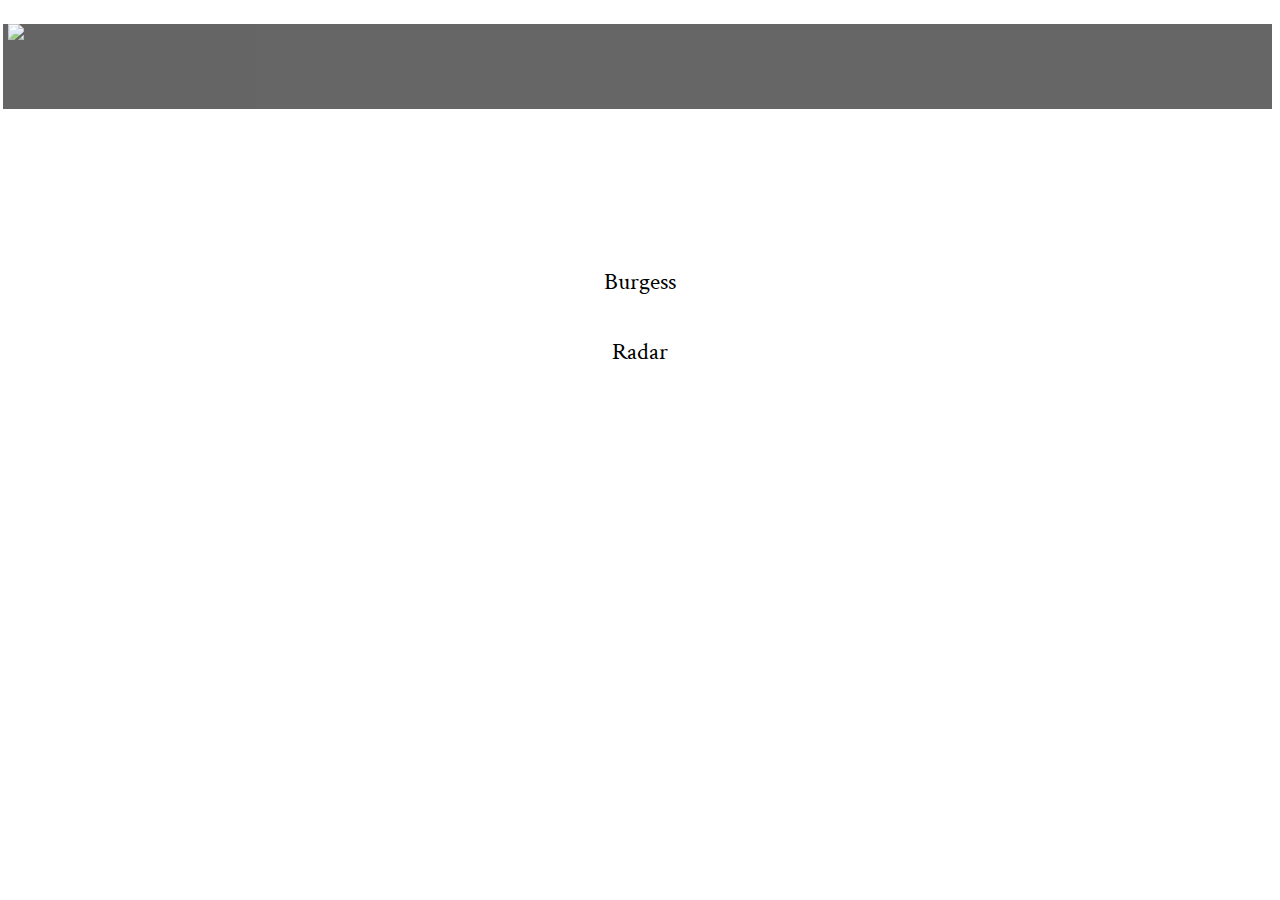
==== commit d03a1c8e: "Add files via upload" ====
--- a/index.html
+++ b/index.html
@@ -1,382 +1,33 @@
-<!DOCTYPE html>
-<html >
-<head>
-  <meta charset="UTF-8">
-  <title>index</title>
-  
-  
-  <link rel='stylesheet prefetch' href='https://fonts.googleapis.com/css?family=Crimson+Text|Suez+One"rel="stylesheet'>
-<link rel='stylesheet prefetch' href='https://fonts.googleapis.com/css?family=Martel:900'>
-<link rel='stylesheet prefetch' href='https://fonts.googleapis.com/css?family=Alfa+Slab+One'>
-
-      <link rel="stylesheet" href="css/style.css">
-
-  
-</head>
-
-<body>
-  <div id="top-trigger"></div>
-<div id="top"><img class="longline" src="http://longline.org/images/Small_crimson_black_down_adjust.png">
-</div>
-
-<div id="title-area">
-  <h1 class="head"></h1>
-<h3 id="byline"></h3>
-  <img id="title-image" src="http://longline.org/images/longline4_text.jpg">  
-
-</div>
-
-<p class="normal"><br> <strong>The pilot wasn’t sure where we were flying.</strong> Striding across the tarmac in his green flight suit he checked the paperwork in his hand, nodded, and confirmed we’d be sticking to the plan: Cape Romanzof, a rocky slice of tundra pressed between a volcano and the mouth of the Yukon River where it thunders into the Bering Sea. Romanzof is home to a secret-but-not-too-secret military radar, and after nine months of coordinating with the Air Force I was walking to the plane for a visit. The trip is 532 miles by air – about two hours in the small plane. We’d be on the ground for three hours before doubling back to Anchorage. Weather permitting. </p>
-<div id="play">
-  <iframe width="100%" height="166" scrolling="no" frameborder="no" src="https://w.soundcloud.com/player/?url=https%3A//api.soundcloud.com/tracks/316905296&amp;color=ff5500&amp;auto_play=false&amp;hide_related=false&amp;show_comments=true&amp;show_user=true&amp;show_reposts=false"></iframe>
-  <a href= "http://longline.org/radar/deepsignals.mp3">Download here </a>
-</div>
-
-  <p class="normal"> 
-  In the American cartographic imagination, Russia is on the opposite side of the rectangle. If you measure from Washington D.C. to Moscow this is true. But in Alaska, there really are places where, on a clear day, a person can look out the window and see Russian islands – even the mainland. </p>
-
-<p class='normal'>This proximity is one of the reasons Alaska exists. Abundant and thinly populated land at the top of the world became staging grounds for American soldiers who could quickly be sent around the world. Likewise, the poles became a vantage point in anticipation of a sneak-attack through the attic. </p>
-
-
-<p class="normal">The resulting Distant Early Warning system, or DEW Line, a class of high-tech monitoring stations set up in the 1950s, spans across Alaska from Kaktovik to Shemya, 15 sites just in Alaska, a few more scattered as fall as Wake Island in the Pacific. The military made different perimeters monitored by radars meant to spot long-range bombers or missiles heading toward the U.S. and Canada while there was still a chance of taking action, whether that meant scrambling jet-fighters or ducking-and-covering under a school desk. </p>
-<div class="left-quote"> <p class="pull-left">
-  They looked like the experimental compound you’d build to practice colonizing the moon.</p></div> <p class="normal">Building, engineering, and staffing these sites in some of the most remote, harsh environments in the world was a massively ambitious Cold War undertaking by the military. It involved dropping some of the most sophisticated instruments of the day into places where they’d almost certainly be destroyed. To keep them humming, the military conscripted underqualified airmen from temperate biomes to babysit the machinery and shovel snow off the roads at -40 degrees. The program spent massive amounts of money and effort in the name of preparedness: getting eyes and ears on our Soviet neighbors right by the backyard fence of the Bering Strait. 
-</p>
-<img class="datimg" src="http://longline.org/images/map_2.jpg">
-<p class= "datcap">The Long Range Radar site at Cape Romanzof is 532 miles from Anchorage at the edge of the Bering Sea. </p>
-<p class="normal">
-  Many of these original radar sites are still here. For a civilian like me, getting there meant a lot of goodwill from public affairs officers, months of emails, and a seat on an Air Force plane during a Lieutenant Colonel’s routine inspection visit. </p>
-
-
-<p class="normal">
-We hung out in the air for a while, burning fuel as the pilots waited for an opening in the cloud ceiling to drop through. When they got it, we glided in low over choppy water toward a barebones airstrip, setting down lightly. 
-</p>
-
-<p class='normal'>Waiting by a pickup truck in a light drizzle, Bradley Hinds warmly greeted crew members from our flight. He was our ride. Some of the Air Force guys from my flight scampered up to a sign welcoming visitors to the Cape Romonzof Long Range Radar Site, posing for trophy pictures. </p>
-
-<img class="datimg" src="http://longline.org/images/longline5.jpg">
-<p class= "datcap">
-  The residential and equipment domes at Romanzof, where the few residential technicians sleep, eat, and recreate. Up above is the top-site, where the radar is situated.  The domes are insulated with a synthetic orange foam. Photo: Zachariah Hughes. </p>
-
-
-
-
-<p class="normal">
-Hinds is a maintenance contractor at Romanzof. As we drove away from the airstrip, he gave us a tour built not on local sights so much as daily duties. One of his main tasks is keeping clear the several miles of dirt road. During a winter storm, that means eight to 14 hours of plowing snow a day, often eight to ten feet deep. </p>
-
-
-<p class="normal">
-   
-The entirety of the Romanzof site is made up of three distinct areas: a giant white golf-ball on a hill where the radar and its accoutrements live; far below are two looming orange domes encircled by a geometry of storage containers; and below that is the airstrip, the gateway for supplies, visitors, and escape. From up above, the roads looked like loose twine tying all the pieces together.  </p>
-
-
-<img class="datimg" src="http://longline.org/images/longline6.jpg">
-<p class= "datcap">
- The Romanzof site, seen from above. The long, straight line on the left is the airstrip, connected by a long ribbon of road to the cluster of residential and equipment buildings. Up an elevated climb looping around to the top the defunct volcano is the actual radar building. Photo from  the U.S. Geological Survey (USGS) Earth Resources Observation and Science (EROS) Center.  </p>
-<p class="normal">
-
-<p class="normal">
-
-  As the truck trundled over mud and rocks, the globular curve of those two orange domes creeped up out of the horizon’s otherwise earthy color pallet. </p> <p class="normal">
-
-    “That’s the vehicle shed and the residential dome,” Hinds said. “It’s where we live.”</p>
-
-<p class="normal">They looked like the experimental compound you’d build to practice colonizing the moon. </p>
-
-<p class="normal">We stopped briefly outside the dome home to change trucks, and met our next chaperone: Max Jones, a stocky guy with eyes that looked at once intelligent yet slightly bored. 
-</p>
-
-
-<p class="normal">
-“This is Cape Romanzof weather,” he said of the shifting gray precipitation. It was late June and the temperature was in the fifties. Now and again, unmelted pockets of snow would appear in hillside nooks. </p><p class="normal">
- “We have a saying: come ‘cause you have to, stay because the weather won’t let you out,” Max said. 
-</p><p class="normal">The road was steep, with sharp turns every few dozen feet and tracts of thick mud that jolt the cab each time a wheel lost its grip. As we climbed, thick fog surrounded the vehicle, making it impossible to see even a few feet behind us, where another truck followed along.</p><p class='normal'>“Lotta times in the winter I can’t see beyond eight feet, hafta to open the door and use the side of the road as my gauge,” Max said dryly.</p>
-
-<div class="quote">
-  <p class="pull" id="pull-dark"> <em> Abundant and thinly populated land at the top of the world became staging grounds for American soldiers who could quickly be sent around the world. Likewise, the poles became a vantage point in anticipation of a sneak-attack through the attic.</em> </p>
-</div>
-<p class="normal"> As the grade got steeper, the fog denser, it began feeling like if we miss one of the hairpin turns the truck would just lurch over the edge of the cliff. I knew my job was to ask Max as many questions as I could, but I grew terrified to of dividing his attention in any way. What if he turned his head to be polite and our wheel slid into a crumbling nook of pebbles?  The only thing that kept me from full-on hyperventilating was how totally chill Max remained. One hand on the shifter, the other slouched over the steering wheel, like this was any old back-country road. I worked up the courage to ask another question.</p>
-
-<p class="normal">“I can’t see, but are these sheer faces?” </p><p class='normal'>“Yeah, it’s an old volcano, it’s 3,200 feet straight down right there,” Max said matter-of-factly.</p>
-
-<img class="datimg" src="http://longline.org/images/longline2.jpg">
-<p class= "datcap">
-  An Alaska National Guardsmen monitoring radar data inside the Regional Air Operations Command, a windowless facility at Joint-Base Elmendorf-Richardson in Anchorage. Photo: Zachariah Hughes.
- </p>
-<p class="normal">
-  
-  It’s no accident the radar is on the side of a volcano. When sites like this were built in the fifties1950s, the military selected locations were selected for a combination of remoteness, elevation, and weather conditions.  Military planners didn’t want the Soviets to know where these sophisticated alarm bells were positioned. Not only were they in the middle of nowhere, but precipitous, difficult weather was considered an asset: another layer of cover. This, however, sucked for anyone forced to live on the ground, beneath all the clouds and wind.  </>
-<p class="normal">
-
-Through policy, the military acknowledged the danger, cold, and loneliness of these sites.  Radar deployments were considered hardship postings: rotations lasted just a just a single year, instead of the customary three in Alaska.  The only connection to the outside world were mail planes. But even they were frequently weathered out. 
-  
-  </p>
-<img class="datimg" src="http://longline.org/images/longline1.jpg">
-<p class ="normal">
-  <p class= "datcap">
-  The radar at Romanzof, is protected beneath a geodesic cover to keep the equipment safe from the elements. Variable and obscuring weather was considered an asset in site selection, along with good elevation, when the radars were being build during the Cold War. Photo: Zachariah Hughes. </p>
-<p class="normal">
-<p class="normal">
-In the 1950s and 1960s, Long Range Radar sites required hundreds of Air Force personnel: People to cook, clean, fix machinery, watch the radar screens. At its peak, Romanzof was home to 280 people. In old photos, young guys in bomber jackets and buzz-cuts staring morosely at empty radar terminals, exhibiting the kind of pathological boredom airmen bemoaned in letters home. </p><p class="normal">The Air Force did its best to dilute the tedium, building bowling alleys, movie theaters, even ski lifts., something of a summer camp by the sea ice. There were no women or families at the sites. Rooms were spare. Though efforts were made to keep people from mental and physical collapse, there was no delusion one could live anything but a simulacra of normal life.</p><p class="normal">“After dinner it was each man to his own pleasure,” intones an announcer for the Western Electric Company from a half-hour documercial released in 1958 called “DEW Line Story.”  “Perhaps you preferred a rousing game of table-tennis -- no quarter given. Or there was that other fine intellectual past-time called poker. No quarter given here, either.”</p>
-
-<img class="datimg" src="http://longline.org/images/longline8.jpg">
-<p class= "datcap">
-  Other Long Range Radar sites in Western and Northern Alaska. Photos from  the U.S. Geological Survey (USGS) Earth Resources Observation and Science (EROS) Center. </p>
- 
-
-<p class="normal">
-A lot of the fun stuff has been ripped out and hauled away since the sites were turned over to private contractors beginning in the seventies, the footprint of each installation on the land reduced, and reduced, and reduced. Until now, Arctec, the current contractor for all the LRRs in Alaska, has just four employees to keep the radar spinning at Romanzof. Barely enough for a decent poker game.</p>
-
-
-
-<p class ="normal">
-You’d think it’d be lonely, boring, depressing. But Max doesn’t see it that way. </p>
-<p class ="normal">
-“I did 20 years in the Navy, being out on a remote site doesn’t bother me,” he said. “But it’s not for everybody.”</p>
-<p class ="normal">
- 85 percent of people employed by Arctec at LRR sites are ex-military, many already trained in the equipment and protocols. Max used to handle weapons systems onboard ships; that involved a lot of radars like the one we were approaching. 
-</p>
-<p class ="normal">
-I’d figured most of the techs came here after penciling out a shrewd calculus about how long they could last for maximum profitability. I expected the kind of gruff, enduring grunts of a for-profit penal colony, but Max described it as “probably the best job I’ve ever had.” 
-</p>
-<p class ="normal">
- “There’s so much variety,” he added. “No two days are ever the same.” 
-</p>
-
-<img class="datimg" src="http://longline.org/images/longline11.jpg">
-<p class= "datcap">
-In the winters contractors spend as many as 14 hours a day keeping roads linking the air strip and radar clear of snow. Photo: Zachariah Hughes.
-  </p>
-
-
-<p class ="normal">
-The gig lets Max do an array of work that keeps him from getting bored with repetition or dull from specialization. Tinker with sensitive military equipment Tuesday, plow snow off the edge of a volcano Wednesday. Who knows what Thursday will bring?
-</p>
-<p class ="normal">
-  It’s also good money. A manager for Arctec, Kevin Smiley, told me a technician in Max’s position gets a salary in the area of $140,000 before overtime, of which there is plenty. 
-</p>
-<p class ="normal">
-But still: you have to be willing to leave your home for months at a time, living in a kind of busy yet anti-social environment that most people would have trouble coping with. According to Smiley, Arctec screens for this. Nowadays techs are picked in part because they can stand the solitude.  Max recalled being asked during the interview phase whether he had a problem working at remote sites.
-</p>
-
-
-<p class ="normal">
-“They don’t hire people who realize they can’t handle the isolation,” Max said, turning off the ignition and opening the truck door in the same motion.
-</p>
-<p class ="normal">
-We’d arrived at the top of the hill, an unremarkable dirt knoll loomed over by the giant golf ball. Everyone spilled out of the trucks. 
-</p>
-<p class ="normal">
-The golf ball is really a geodesic sort of scrim to protect the actual radar from the elements. Beneath the orb is a rusty shack made of cheap looking metal. It housed the now-retired tram system people once used to commute between the radar and the residential lower site. The mere idea of ascending several thousand feet in an antique ski-lift is the only thing more terrifying to me than the drive we just did. 
-
-
-
-</p>
-<p class ="normal">
-We entered through a metal door flanked by broken handrails. At the end of the elongated foyer Max paused to impart a few rules. 
-</p>
-<p class ="normal">
-“You’re ‘bout to enter a restricted area. I’ll be your escort,” he half recited. “I gotta have eye contact with the civilian guys the whole time.”</p>
-<p class ="normal">
-We had to leave cameras and cell phones outside, but I was allowed to keep my audio recorder. From the second Max opened the door, a weird hum started hitting the microphone. I could hear it in my headphones, but not my naked ears. It was a frail whine, perhaps the aural manifestation of a radiation I didn’t know to avoid. I fretted for the health of my spleen and innards. </p>
-
-<p class ="normal">
- I was expecting the Bridge from Star Trek, but the giant room full of sensitive military equipment was far duller. Like the basement of a fax machine company. We even had to register on an official ledger, a sort of government issued guest book. 
-</p>
-
-<img class="datimg" src="http://longline.org/images/longline3.jpg">
-<p class= "datcap">
- The remnants of a tram system are still at the radar top-site at Romanzof. At some sites, the tram is the only way to access the radar for maintenance and inspections during the winter, which can cause technicians to be stuck there for weeks at a time when equipment malfunctions. Photo: Zachariah Hughes.
-  </p>
-<p class ="normal">
- Max gave us a tour, but truthfully, the technical particulars went over my head. All around us was non-descript machinery resembling refrigerators, filing cabinets, and fire-proof safes that I was assured were crucial to national security. And yet it was the happiest I saw Max in the whole course of my visit.  
-</p>
-<p class ="normal">
-“This whole office belongs to me,” Max beamed, before launching into an explanation of a gray metal box. 
-</p>
-<p class ="normal">
- My eyes wandered to something I could actually relate to: a toilet inside a closet. Tucked off to the side the donut-shaped room was an efficiency apartment designed to a shelter a tech should they get stranded up at the top camp. It was summer, so the risk of this happening was low. The main provision left on a countertop was half a case of Cambell’s soup. 
-</p>
-<p class ="normal">
- But the strandings are not theoretical. One happened the previous winter a sight called Tin City, notorious for dicey weather on the tip of the Seward Peninsula across the thin Bering Strait from the Eastern shores of Russia. 
-</p>
-
-<div class="left-quote"> <p class="pull-left">
-  All around us was non-descript machinery resembling refrigerators, filing cabinets, and fire-proof safes that I was assured were crucial to national security.</p></div>
-<p class ="normal">
-“A tech got stuck up there for two weeks,” Max explained. In the winter, the tram is the only way to get up to the radar for maintenance checks.
-
-</p>
-<p class ="normal">
-  Except in this instance the culprit wasn’t weather, but the rickety Eisenhower-era jalopy tram. 
-</p>
-
-
-<p class ="normal">
-  “They couldn’t run the piston-pulley up and down the mountain,” Max went on. “They took him up, dropped him off, and it broke on the way back up.”
-</p>
-<p class ="normal">
- By the time they were able to fly parts out and fix the machinery a fortnight had gone by for a solitary technician, dozens of miles from any sizable community and another several thousand feet from any other human. Eating soup and shitting in an incinerator toilet. 
-</p>
-<p class ="normal">
-  By now we’d gotten to the second floor, which had a prominent hole in the center of the room, the dark innards of the golf ball. 
-</p>
-<img class="datimg" src="http://longline.org/images/longline10.jpg">
-<p class= "datcap">
-A faint view of the lower site from the radar station atop a defunct volcano. Photo: Zachariah Hughes.
-  </p>
-
-<p class ="normal">
- “That’s the mission,” Max said, pointing into the void. “Everybody out here is to support the thing that’s spinning around over your head.”
-</p>
-<p class ="normal">
-  All the techs and military guys got a hint of reverence in their voices explaining the real, actual, physical radar up above us -- the shrine around which this whole remote temple is built. 
-</p>
-<p class ="normal">
-“You see that wagon wheel turning?” Max asked. “That’s the radar turning.”
-</p>
-<p class ="normal">
-It was too dark inside the golf-ball for me to make out details. I could see a play of shadows as the radar’s long strips of metal rotated in even circles. For all the money and effort it takes to keep this machine running, in that moment I wished it were more impressive. Instead, it reminded me of staring at a ceiling fan when you can’t fall asleep. 
-</p>
-<p class ="normal">
-  Amid the quiet spin, though, the wagon wheel invisibly sends out pulses that move a mile in twelve millionths of a second, speeds that are physically possible but mentally un-graspable, meaningless but for the impression of awe. 
-</p>
-
-  <div class="right-quote"> <p class="pull" id="pull-dark">
-It probes the sky 250 miles in every direction, creating a macro-visibility no eye or telescope could glimpse. It’s looking for bombers, for planes that have veered far off-course, for threats and foreign objects.
-  </p>
-</div>
-<p class ="normal">
- But amid the quiet spin it invisibly sends out pulses that move a mile in 12 millionths of a second -- speeds that are physically possible, but mentally un-graspable. It probes the sky 250 miles in every direction, creating a macro-visibility no eye or telescope could glimpse. It’s looking for bombers, for planes that have veered far off-course, for threats and foreign objects. But more often it picks up the happenstance of the sky: clouds, small commuter flights, even flocks of migratory birds. 
-</p>
-<p class ="normal">
-  We took a last look before retracing our steps to the trucks. The techs got them warmed up, then poked around the perimeter of the building to inspect a few last things. 
-</p>
-<p class ="normal">
- Our group headed back down the road. We peeked into a heavy-equipment shed, which housed to a massive front-loader for rearranging earth and snow. But I was eager to get back to the dome homes and see how they functioned. Behind Max Jones and the array of fancy military technology is a range of equipment less exotic, but just as important. Refrigerators for food, DVD players for entertainment, small bedrooms for rest. Though the techs are constantly at a work site, they also live here. And while it’s tough, they aren’t exactly toughing it. 
-</p>
-<p class ="normal">
-The domes are the site of all the labor it takes to keep a radar technician fed and rested enough to focus singularly on maintenance and engineering tasks for the majority of his waking hours. And that labor is not treated as peripheral, but essential to the mission. Residential techs wield authority over the home and hearth same as Max and Bradley Hinds do over their snow plows and anonymous metal boxes. 
-</p>
-<p class ="normal">
- At Romanzof, these responsibilities are vested in an energetic grandmother. 
-</p>
-<p class ="normal">
-“How ya doin’ darlin!” hailed Leta Page from the edge of her kitchen, bearing an apron, baseball cap, and smart remark.
-</p>
-<p class ="normal">
- Earlier in the day, Leta had laid out an elaborate lunch spread for unusually chaotic day at the dome. Though there are normally only about four people at Romanzof, the site was hosting 20 seasonal environmental workers. Arctec had flown out a backup chef to assist Leta, who was essentially in charge of feeding a football team three times a day.
-</p>
-<p class ="normal">
-  In metal cafeteria trays were heaps of corn chowder, vegetable lo mein, mac’n’cheese, beer battered halibut, and several healthy-looking but unidentifiable salads. Machine-made coffee and Styrofoam cups occupied a corner near the soda fountain. In a freezer were ice cream bars for dessert. 
-
-
-</p>
-<p class ="normal">
- After everyone ate, the leftovers were put away, and the industrial kitchen wiped down, Leta showed me around, beginning with a tour of her various walk-in freezers.
-
-
-</p><p class ="normal">
-“I keep my cheeses here,” Leta said with a wave. 
-</p>
-<p class ="normal">
- “How much bacon is that?” I asked of a large mound piled in a box.
-
-
-</p>
-<p class ="normal">
- “They’re about 20 pound lots,” she replied, referring to each packaged unit. There were several lots. “These guys eat a lot of bacon.”
-</p><p class ="normal">
- In fact, this wasn’t even all the bacon cached at Romanzof; more storage freezers hummed upstairs. The kitchen where we stood was only for food set to be eaten in the near-future. And given our location, hundreds miles from anything resembling a temperate growing environment, there was a respectable variety of leafy green produce.
-</p><p class ="normal">
- “We have celery, and avocados, and broccoli,” Leta pointed. “All the normal normals.”
-
-
-</p>
-
-<p class ="normal">
- In her affect and duties, Leta was somewhere between an Army quartermaster and the owner of a Bed and Breakfast in one of the cozier states, like Vermont. She sends Arctec shopping lists of all the things she needs, and every three weeks they send her back a plane loaded up with groceries. Weather permitting. There’s actually enough food on site to last for months, although the further along you get the more of it comes out of cans and the back of the freezer. 
-</p>
-<p class ="normal">
-These contingencies are not hypothetical. In the past Leta has gone a month-and-a-half without a plane being able to make it in.
-
-
-</p>
-<p class ="normal">
-“We didn’t have anything fresh,” she recalled. “I had frozen stuff.”
-
-
-</p>
-<p class ="normal">
-  She joked that if her dome-mates wanted fresh milk during that lull, she told them to go milk the cows. (Note: there is no livestock at Romanzof). If they wanted eggs, she sent them to raid the seagull nests down by the beach. 
-</p>
-<p class ="normal">
-“You become very creative,” she said with a nod. I assumed this was a joke, too, but you can’t quite tell with Leta.</p>
-<p class ="normal">
-We left the kitchen, walking through the octagonal dining area filled with laminated wooden tables arranged within view of a large flat-screen TV on the wall. Along the perimeter were side rooms for supplies, spare accommodations, and a bathroom with a sign reading, “You mother doesn’t work here. So clean up after yourself!!”</p>
-<p class ="normal">
-Vines dangled from a banister on the second-floor balcony, , the leafy appendages of spider plants, creepers, and bamboo. Some of the plants pre-dated Leta, but others she’d brought out with her, explaining mischievously she’d traded the receptionist at a dentist’s office old magazines for cuttings to transport.  </p>
-<p class ="normal">
-“It’s good for you,” Leta explained of her modest indoor garden. “I gotta breathe this air.”</p>
-<p class ="normal">
- A persistent rumor about the radar sites is that the techs are fed lavishly, with regular steak and lobster dinners to induce occupational fidelity in a challenging locality. This is a misperception Arctec is understandably eager to dispel; it would be bad form to spend taxpayer money flying lobster tails to the Arctic. But the rumor is mostly untrue. Kevin Smiley, the Arctec representative in charge of managing the technicians, said it’s only on special occasions that employees are treated to a menu of special options. For the holidays, Leta and her colleagues in the dome got to pick out items like crab legs or shrimp. But most of the time, everyone at Romanzof is at the gastronomic mercy of Leta, who embraces a my-way-or-the-highway approach to meals. 
-</p>
-
-
-  <img class="datimg" src="http://longline.org/images/longline9.jpg">
-<p class= "datcap">An Air Force pilot of a C-12 flies from Elmendorf to Cape Romanzof. Photo: Zachariah Hughes. </p>
-
-<p class ="normal">
-Crossing over into the second dome was like stepping into a Home Depot. Cement floors, glaring lights, and metal racks filled with every possible supply you could need. It made me want to drive a forklift. 
-</p>
-<p class ="normal">
- “Sometimes we don’t get a plane in for quite a while,” Leta said of the stockpile shelved before us. “Then people like me are hoarders.”
-</p>
-<p class ="normal">
-The techs need to have a spare part for every possible thing that could break. The nearest village is 15 miles away by boat or snowmachine, which in bad weather might as well be another country. There was a spare generator, rows of paint cans, and the carcass of a washing machine that could still be scavenged for a few parts. There was even an extra eye-wash station resting against a shelf. </p>
-<p class ="normal">
-  
-The well-appointed warehouse gave Leta no small amount of pleasure. She guided me on a brief tour of mattresses, rugs, and extra chairs with an exuberance usually reserved for describing how you grabbed the last toy on the shelf a day before Christmas.
-
-</p>
-<p class ="normal">
-“Back behind here I’ve got blinds for the windows,” Leta said with impish glee. </p>
-
-<p class ="normal">
-There’s more food and material cached in this private dome than in entire stores I’ve visited in rural villages. Those might serve several hundred residents. The bounty around us is for just several people. There’s a section in my notes from this point in the trip that reads simply, “There’s just so much stuff.”</p>
-<p class ="normal">
-You can’t stream Netflix at Romanzof. Since the fifties, the Air Force has flown out books, magazines, and movies from a library on base. That’s evolved into a media-room with DVD’s, a Nintendo Wii, and a popcorn machine that Leta bought herself.</p>
-<p class ="normal">
-“It breaks up the monotony,” she said.</p>
-<p class ="normal">
-The internet quality is decent enough for Facebook and phone-calls, and so Leta and the other techs are able to stay in consistent communication with family. They are not in silent exile. In fact, I get the sense Leta is like a lot of grandmothers who subsist on communicating digitally with their grandkids until they can squeeze them in real life. For Leta, that happens about every three months, when she rotates off site for about a month at a time. She owns a house in Anchorage, and when she talks about it she says she “lives” there -- a term that feels a little odd, given she spends three-quarters of the year in a glorified communal yurt hundreds of miles away. </p>
-<p class ="normal">
-Her resume with remote sites started years ago, when she worked on the distant Aleutian island of Shemya. She moved back into Anchorage when her husband got sick and eventually passed. Then, not long after, she put in an application with Arctec. Like Max Jones, Leta shrugged off any suggestion her job was exceptionally solitary or difficult. </p>
-<p class ="normal">
-“We don’t really need each other,” she said of her dome colleagues. “I don’t need them to entertain me, and they don’t need me to entertain them.”</p>
-<p class ="normal">
-It’s a community of loners. They join for meals, a few activities, but mostly everyone here is able to take care of themselves. </p>
-<p class ="normal">
-This is mission-driven work. Partly in the grand sense. Leta and everyone else I talked with at the site mentioned their role in national security. It’s a big-picture justification I don’t think you’d get if you were doing the same cooking and snow-plowing in the normal world. </p>
-<p class ="normal">
-Much quicker than I expected, it was time to go. Clouds had rolled in, and the Air Force pilots wanted to leave soon, lest we risk getting stuck for the night. As much as I wanted to stay, there was a colonel who needed to get back to base in Anchorage, and he was my ride. We jumped into a pickup, sped down the muddy road, and got ready to take off. </p>
-
-<p class ="normal">
-In spite of the great mass of technology plopped on the edge of a defunct volcano, none of the staff here actually know what the radar is picking up. Instead, the data is beamed back to Anchorage, where a small platoon of service-members sit at office chairs in a windowless room deciphering colorful dots projected on digital maps. The radar itself is just an eyeball, not the brain interpreting images and deciding what to do with them. </p>
-
-<p class ="normal">
-A few times a year, Russian jets will fly over international airspace toward the U.S. Their aim is to see how long it takes the military in Alaska to get permission from far-away commanders to launch F-22 fighter planes in response. It’s a cat-and-mouse game: testing how fast your opponent can react. It was described to me as routine, and often, with a smirking sense of humor, happens on national holidays. </p>
-<p class ="normal">
-Before departing the radar top-site, I’d walked away from the group a bit, down the road toward the thick bank of fog.  In the fog, there was no sound but the wind. It’s a strange feeling, knowing that in the middle of the quiet, chill air are the silent vibrations of a vast machinery. A whole system of nerve endings probing the sky for sensation and pulsing deep signals to a distant brain.</p>
-
-
-
-<p id ="foot">Photography by Zachariah Hughes. Web design by <a href ="http://benmatheson.com">Ben Matheson.</a> Hook image via Mourad Mokrane, <a href="https://creativecommons.org/licenses/by/3.0/us/"> Creative Commons.</a>
-  <script src='https://cdnjs.cloudflare.com/ajax/libs/ScrollMagic/2.0.5/ScrollMagic.min.js'></script>
-<script src='https://cdnjs.cloudflare.com/ajax/libs/jquery/3.1.0/jquery.min.js'></script>
-<script src='https://cdnjs.cloudflare.com/ajax/libs/ScrollMagic/2.0.5/plugins/debug.addIndicators.min.js'></script>
-
-    <script src="js/index.js"></script>
-
-</body>
-</html>
+<!doctype html>
+
+<html lang="en">
+<head>
+  <meta charset="utf-8">
+
+  <title>Longline</title>
+  <meta name="description" content="Longline Podcast">
+  <meta name="author" content="">
+
+
+  <!--[if lt IE 9]>
+    <script src="https://cdnjs.cloudflare.com/ajax/libs/html5shiv/3.7.3/html5shiv.js"></script>
+  <![endif]-->
+
+  <link rel="stylesheet" href="css/style.css">
+  <link rel='stylesheet prefetch' href='https://fonts.googleapis.com/css?family=Crimson+Text|Suez+One"rel="stylesheet'>
+<link rel='stylesheet prefetch' href='https://fonts.googleapis.com/css?family=Martel:900'>
+<link rel='stylesheet prefetch' href='https://fonts.googleapis.com/css?family=Alfa+Slab+One'>
+</head>
+
+<body>
+
+<div id="top"><img class="longline" src="http://longline.org/images/Small_crimson_black_down_adjust.png">
+</div>
+
+
+	<p class="normal", style="text-align:center; padding-top:100px"><br><br>
+	 <br> <br><a href=/burgess/index.html>Burgess</a> <br><br>
+    <a href="/radar/index.html">Radar</a>
+	</p>
+</body>
+</html>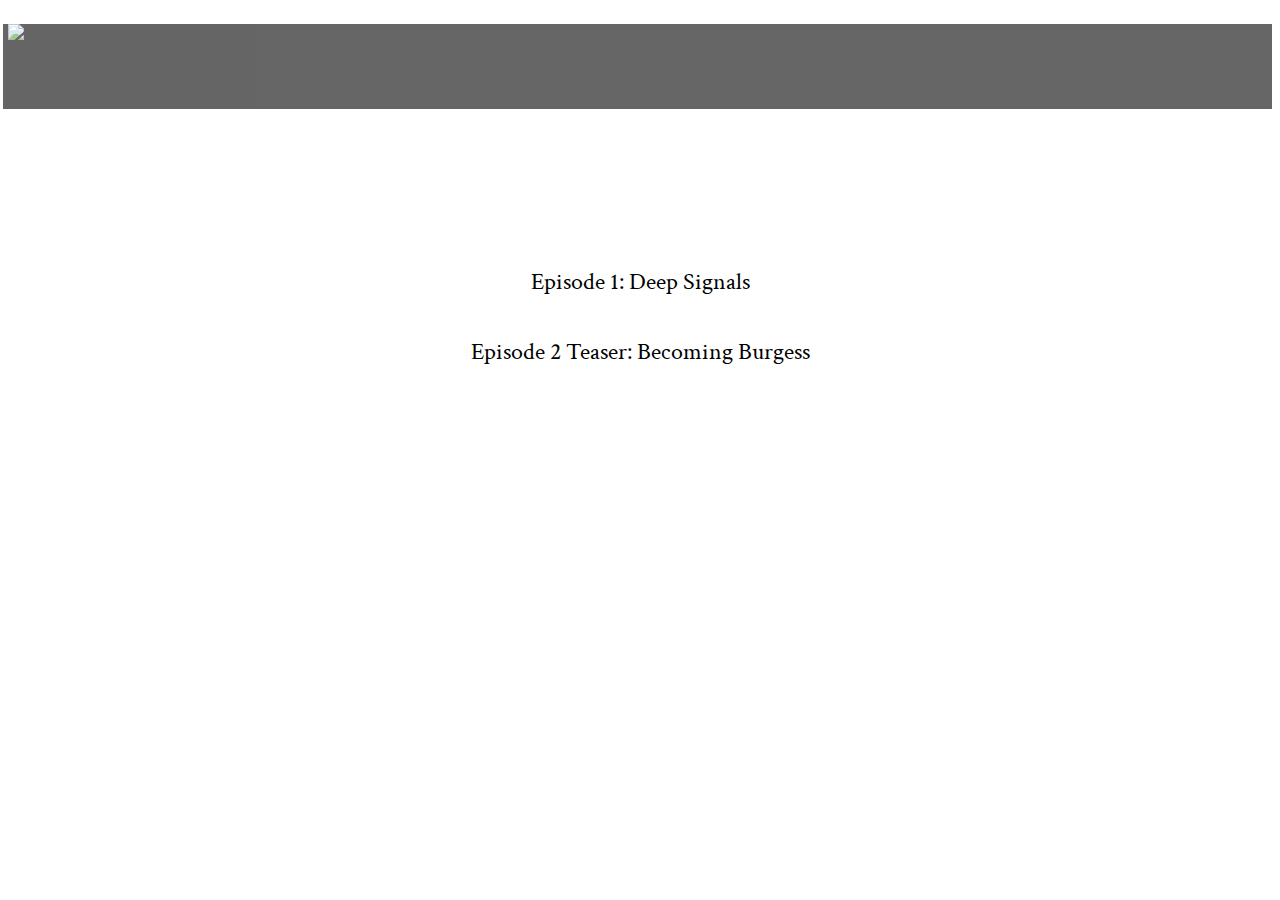
==== commit 8485fcb0: "Update index.html" ====
--- a/index.html
+++ b/index.html
@@ -26,8 +26,8 @@
 
 
 	<p class="normal", style="text-align:center; padding-top:100px"><br><br>
-	 <br> <br><a href=/burgess/index.html>Burgess</a> <br><br>
-    <a href="/radar/index.html">Radar</a>
+	 <br> <br><a href="/radar/index.html">Episode 1: Deep Signals</a><br><br>
+    <a href=/burgess/index.html>Episode 2 Teaser: Becoming Burgess</a>
 	</p>
 </body>
-</html>+</html>
